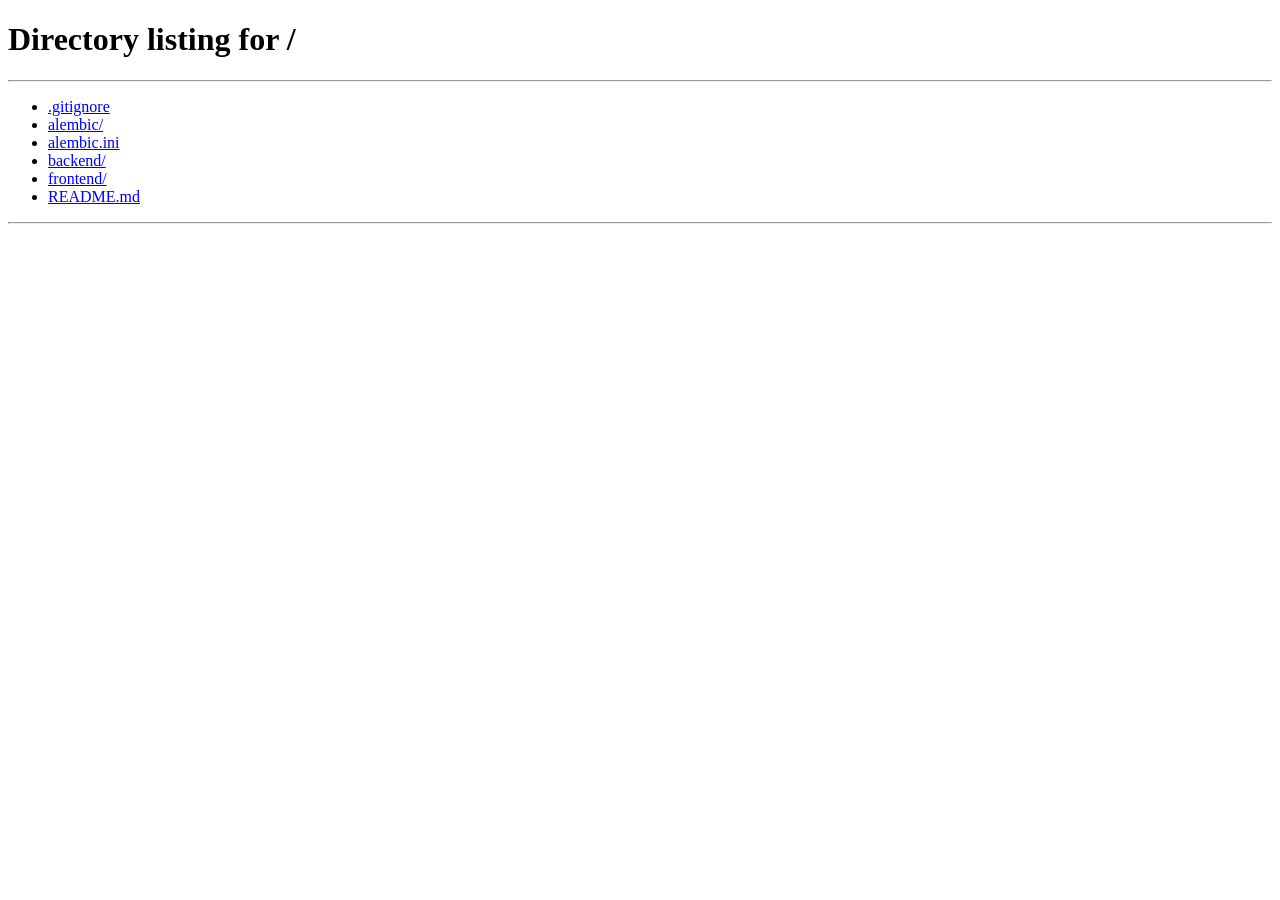
==== frontend/app.html @ 686a198d "Update hero section and message thread prompts for improved clarity; enhance PDF upload button acces" ====
<!doctype html>
<html lang="en">
<head>
  <meta charset="UTF-8">
  <meta name="viewport" content="width=device-width, initial-scale=1.0">
  <meta name="api-base" content="">
  <title>TutorDesk | Workspace</title>
  <link rel="preconnect" href="https://fonts.googleapis.com">
  <link rel="preconnect" href="https://fonts.gstatic.com" crossorigin>
  <link href="https://fonts.googleapis.com/css2?family=Inter:wght@400;500;600;700;800&display=swap" rel="stylesheet">
  <link rel="stylesheet" href="css/style.css">
</head>
<body class="app-page">
  <div class="app-shell">
    <aside class="conversation-sidebar" aria-label="Conversations">
      <div class="sidebar-header"><a class="app-brand" href="/app"><span class="app-logo">▰</span><span>TutorDesk</span></a><button class="close-sidebar" type="button" aria-label="Close menu">×</button></div>
      <button class="new-conversation" type="button"><span>＋</span> New Conversation</button>
      <nav class="conversation-list" aria-live="polite"></nav>
      <footer class="sidebar-footer"><span class="user-email">you@example.com</span><button class="theme-toggle" type="button" data-theme-toggle aria-pressed="false"><span aria-hidden="true">◐</span> Dark theme</button><button type="button" data-logout>Log out</button></footer>
    </aside>
    <div class="sidebar-scrim" aria-hidden="true"></div>

    <main class="chat-workspace">
      <header class="chat-header"><button class="menu-button" type="button" aria-label="Open menu">☰</button><div><h1 data-conversation-title>New conversation</h1><span class="mode-badge">📚 Course Material</span></div><button class="sources-toggle" type="button" aria-expanded="true">Sources <span>›</span></button></header>
      <section class="message-thread" aria-label="Conversation messages" aria-live="polite"><div class="thread-welcome"><div class="welcome-icon">✦</div><h2>What would you like to create?</h2><p>Build a lesson plan, quiz, MCQs, worksheet, or classroom activity from your material—or research a topic from the web.</p></div></section>
      <section class="composer" aria-label="Message composer">
        <div class="upload-dropzone" hidden><span>Drop a PDF here to upload</span></div>
        <form class="message-form"><label class="sr-only" for="message-input">Your message</label><textarea id="message-input" rows="1" placeholder="Ask a question about your material…"></textarea><input id="pdf-input" type="file" accept="application/pdf,.pdf" hidden><button class="attach-button" type="button" aria-label="Upload PDF" title="Upload PDF"><span aria-hidden="true">⌇</span><span>Upload PDF</span></button><button class="send-button" type="submit" aria-label="Send message" title="Send message">↑</button></form>
        <p class="upload-status" role="status" aria-live="polite"></p><small>Upload a PDF or ask anything. PDF files up to 20 MB.</small>
      </section>
    </main>

    <aside class="sources-sidebar" aria-label="Sources"><header><h2>Sources</h2><button type="button" aria-label="Close sources">×</button></header><div class="sources-list"><p class="sources-empty">Sources from TutorDesk responses will appear here.</p></div></aside>
  </div>
  <script src="js/app.js"></script>
</body>
</html>
---- frontend/css/style.css ----
/* TutorDesk landing page */
:root { --sage:#5A6F6D; --dark:#2C3E3E; --light:#F5F3F0; --cream:#E8DCC8; --taupe:#C9B8A8; --teal:#7B9B8F; --ochre:#D4A574; --error:#C08080; font-family:Inter,-apple-system,BlinkMacSystemFont,"Segoe UI",sans-serif; color:var(--dark); }
* { box-sizing:border-box; } body { margin:0; min-width:320px; background:var(--light); } button,input { font:inherit; } button { cursor:pointer; }
.auth-layout { display:grid; grid-template-columns:1.15fr .85fr; min-height:100vh; }
.hero { position:relative; display:flex; min-height:680px; flex-direction:column; overflow:hidden; padding:48px clamp(40px,8vw,120px); background:var(--sage); color:var(--light); }
.brand { display:inline-flex; align-items:center; gap:10px; color:inherit; font-size:1.35rem; font-weight:700; letter-spacing:-.05em; text-decoration:none; }.brand svg { width:42px; height:42px; color:var(--dark); }
.hero-copy { position:relative; z-index:1; max-width:590px; margin:auto 0; padding:80px 0; }.eyebrow { margin:0 0 14px; color:var(--cream); font-size:.75rem; font-weight:700; letter-spacing:.12em; text-transform:uppercase; }
h1 { max-width:580px; margin:0 0 22px; font-size:clamp(2.8rem,4.5vw,4.5rem); line-height:1.04; letter-spacing:-.06em; }.hero-copy>p:last-child { max-width:500px; margin:0; color:rgba(245,243,240,.86); font-size:1.05rem; line-height:1.7; }.hero small { position:relative; z-index:1; color:rgba(245,243,240,.72); }
.illustration { position:absolute; right:-4%; bottom:4%; width:min(43vw,520px); aspect-ratio:1.15; }.circle { position:absolute; right:4%; bottom:2%; width:70%; aspect-ratio:1; border-radius:50%; background:rgba(232,220,200,.2); animation:drift 7s ease-in-out infinite; }.book { position:absolute; display:block; width:48%; height:39%; border-radius:9px 13px 13px 9px; box-shadow:0 18px 25px rgba(44,62,62,.2); }.back { right:17%; bottom:23%; background:var(--dark); transform:rotate(-12deg); }.front { right:24%; bottom:29%; padding:13% 10%; background:var(--light); transform:rotate(8deg); animation:float 5s ease-in-out infinite; }.front::before { position:absolute; top:0; bottom:0; left:49%; width:2px; background:var(--cream); content:""; }.front b { display:block; width:72%; height:5px; margin-bottom:11%; border-radius:10px; background:var(--taupe); }.front b:nth-child(2) { width:52%; background:var(--teal); }.spark { position:absolute; left:21%; bottom:28%; color:var(--cream); font-size:2rem; font-style:normal; animation:sparkle 3s ease-in-out infinite; }
@keyframes drift { 50% { transform:translate(8px,-14px); } } @keyframes float { 50% { transform:rotate(8deg) translateY(-12px); } } @keyframes sparkle { 50% { opacity:.35; transform:scale(.7) rotate(20deg); } }
.auth-panel { display:grid; place-items:center; padding:32px; }.auth-card { width:min(100%,420px); padding:20px; }.mobile-brand { display:none; color:var(--dark); }.mobile-brand svg { color:var(--sage); }
.auth-card header { margin-bottom:30px; }.auth-card header .eyebrow { margin-bottom:12px; color:var(--sage); }.auth-card h2 { margin:0 0 9px; font-size:1.75rem; letter-spacing:-.04em; }.auth-card header p:last-child { margin:0; color:var(--sage); line-height:1.5; }
.tabs { display:flex; gap:4px; margin-bottom:28px; padding:4px; border-radius:8px; background:var(--cream); }.tabs button { width:50%; border:0; border-radius:6px; padding:10px; background:transparent; color:var(--sage); font-size:.875rem; font-weight:600; }.tabs .active { background:white; color:var(--dark); box-shadow:0 1px 3px rgba(44,62,62,.14); }
.auth-form { display:grid; gap:10px; }.auth-form label { font-size:.875rem; font-weight:600; }.field-label { display:flex; justify-content:space-between; align-items:baseline; margin-top:10px; }.field-label a,.switch button { color:#B77D42; font-size:.875rem; text-decoration:none; }.field-label a:hover,.switch button:hover { color:var(--dark); text-decoration:underline; }
input { width:100%; border:1px solid var(--taupe); border-radius:8px; outline:0; padding:12px 14px; background:#fff; color:var(--dark); } input:focus { border-color:var(--teal); box-shadow:0 0 0 3px rgba(123,155,143,.2); }.submit { display:flex; justify-content:center; gap:9px; width:100%; margin-top:18px; border:0; border-radius:8px; padding:13px; background:var(--sage); color:#fff; font-weight:700; transition:.18s; }.submit:hover { background:var(--teal); box-shadow:0 7px 14px rgba(44,62,62,.17); transform:translateY(-2px); }.switch { margin:24px 0 0; text-align:center; color:var(--sage); font-size:.875rem; }.switch button { border:0; padding:0; background:none; font-weight:600; }.error { color:var(--error); font-size:.875rem; }.error.success { color:var(--sage); }
.confirm-field { display:grid; gap:10px; margin-top:10px; }.submit:disabled { cursor:wait; opacity:.8; transform:none; }.submit.is-loading::after { width:14px; height:14px; border:2px solid rgba(255,255,255,.45); border-top-color:#fff; border-radius:50%; content:""; animation:spin .7s linear infinite; } @keyframes spin { to { transform:rotate(360deg); } }
button:focus-visible,a:focus-visible,input:focus-visible { outline:3px solid rgba(123,155,143,.55); outline-offset:3px; }
@media (max-width:860px) { .auth-layout { grid-template-columns:1fr; }.hero { min-height:410px; padding:32px clamp(24px,7vw,64px); }.hero-copy { margin:auto 0; padding:50px 0; }.illustration { right:-2%; bottom:-4%; width:350px; opacity:.7; }.hero small { display:none; }.auth-panel { min-height:560px; } }
@media (max-width:520px) { .hero { min-height:300px; }.hero-copy { padding:35px 0; }.hero-copy .eyebrow,.hero-copy>p,.illustration { display:none; } h1 { margin:0; font-size:2.5rem; }.auth-panel { display:block; min-height:calc(100vh - 300px); padding:28px 24px; }.auth-card { padding:0; }.mobile-brand { display:inline-flex; margin-bottom:36px; } }
@media (prefers-reduced-motion:reduce) { *,*::before,*::after { animation-duration:.01ms!important; animation-iteration-count:1!important; transition-duration:.01ms!important; } }

/* Dashboard shell */
.app-page { background:var(--light); }.app-shell { display:grid; grid-template-columns:280px minmax(0,1fr) 280px; min-height:100vh; }.conversation-sidebar { display:flex; flex-direction:column; min-height:100vh; background:var(--dark); color:var(--light); }.sidebar-header { display:flex; align-items:center; justify-content:space-between; min-height:72px; padding:16px 20px; border-bottom:1px solid rgba(245,243,240,.13); }.app-brand { display:flex; align-items:center; gap:9px; color:inherit; font-size:1.125rem; font-weight:700; letter-spacing:-.04em; text-decoration:none; }.app-logo { display:grid; width:30px; height:30px; place-items:center; border-radius:7px; background:var(--teal); color:var(--dark); }.close-sidebar { display:none; border:0; background:transparent; color:inherit; font-size:1.6rem; }.new-conversation { margin:20px; border:0; border-radius:8px; padding:12px; background:var(--teal); color:var(--dark); font-weight:700; text-align:left; }.new-conversation:hover { background:var(--cream); }.new-conversation span { font-size:1.15rem; }.conversation-list { overflow-y:auto; padding:0 8px; }.conversation-list section { padding:8px 0 16px; border-bottom:1px solid rgba(245,243,240,.13); }.conversation-list h3 { margin:8px 12px; color:var(--taupe); font-size:.7rem; letter-spacing:.1em; text-transform:uppercase; }.conversation { position:relative; display:grid; width:100%; gap:4px; border:0; border-left:4px solid transparent; padding:12px; background:transparent; color:var(--light); text-align:left; }.conversation:hover { background:rgba(232,220,200,.11); }.conversation.active { border-left-color:var(--teal); background:rgba(123,155,143,.18); }.conversation strong { display:-webkit-box; overflow:hidden; -webkit-box-orient:vertical; -webkit-line-clamp:2; font-size:.875rem; font-weight:500; line-height:1.35; }.conversation small { color:var(--taupe); font-size:.7rem; }.delete-conversation { position:absolute; right:10px; bottom:10px; display:none; color:var(--error); }.conversation:hover .delete-conversation { display:block; }.sidebar-footer { display:grid; gap:8px; margin-top:auto; padding:20px; border-top:1px solid rgba(245,243,240,.13); }.user-email { overflow:hidden; color:var(--taupe); font-size:.75rem; text-overflow:ellipsis; white-space:nowrap; }.sidebar-footer button { width:max-content; border:0; padding:0; background:transparent; color:var(--light); font-size:.875rem; }.sidebar-footer button:hover { color:var(--cream); }
.chat-workspace { display:grid; grid-template-rows:auto 1fr auto; min-width:0; min-height:100vh; }.chat-header { display:flex; align-items:center; justify-content:space-between; gap:16px; min-height:88px; padding:20px 28px; border-bottom:1px solid var(--taupe); background:#fff; }.chat-header h1 { margin:0 0 7px; font-size:1.3rem; letter-spacing:-.04em; }.mode-badge { display:inline-block; border-radius:99px; padding:4px 9px; background:var(--cream); color:var(--sage); font-size:.75rem; font-weight:600; }.menu-button { display:none; border:0; background:transparent; color:var(--dark); font-size:1.35rem; }.sources-toggle { display:none; border:1px solid var(--taupe); border-radius:7px; padding:7px 9px; background:#fff; color:var(--sage); font-size:.8rem; }.empty-thread { display:grid; place-items:center; padding:28px; }.thread-welcome { max-width:500px; text-align:center; }.welcome-icon { display:grid; width:48px; height:48px; place-items:center; margin:0 auto 18px; border-radius:14px; background:var(--cream); color:var(--sage); font-size:1.4rem; }.thread-welcome h2 { margin:0 0 10px; font-size:1.5rem; letter-spacing:-.04em; }.thread-welcome p { margin:0; color:var(--sage); line-height:1.6; }.composer-placeholder { padding:16px 24px 20px; border-top:1px solid var(--taupe); background:#fff; }.composer-preview { display:flex; align-items:center; gap:8px; border:2px solid var(--taupe); border-radius:8px; padding:6px 7px 6px 14px; color:#91877f; }.composer-preview>span { flex:1; font-size:.9rem; }.composer-preview button { display:grid; width:34px; height:34px; place-items:center; border:0; border-radius:7px; background:transparent; color:var(--sage); font-size:1.1rem; }.composer-preview button:last-child { background:var(--sage); color:#fff; }.composer-placeholder small { display:block; margin-top:9px; color:var(--sage); font-size:.7rem; }
.sources-sidebar { padding:24px 16px; border-left:1px solid var(--taupe); background:#fff; }.sources-sidebar header { display:flex; align-items:center; justify-content:space-between; margin-bottom:20px; }.sources-sidebar h2 { margin:0; font-size:1.1rem; }.sources-sidebar header button { display:none; border:0; background:transparent; font-size:1.4rem; }.source-card { display:flex; gap:10px; margin-bottom:12px; border:1px solid var(--taupe); border-radius:8px; padding:12px; }.source-icon { color:var(--sage); font-size:1.25rem; }.source-card div { min-width:0; }.source-card strong { display:block; overflow:hidden; font-size:.8rem; line-height:1.4; text-overflow:ellipsis; white-space:nowrap; }.source-card small,.source-card a { display:block; margin-top:4px; color:var(--sage); font-size:.7rem; }.source-card a { color:#B77D42; }.sidebar-scrim { display:none; }
.sources-empty { margin:4px 0; color:var(--sage); font-size:.8rem; line-height:1.5; }
.message-thread { overflow-y:auto; padding:28px; }.message-thread:has(.thread-welcome) { display:grid; place-items:center; }.message-thread .thread-welcome { max-width:560px; text-align:center; }.message { display:flex; gap:10px; max-width:78%; margin-bottom:16px; }.message.user { flex-direction:row-reverse; margin-left:auto; }.message-avatar { display:grid; flex:0 0 32px; width:32px; height:32px; place-items:center; border-radius:50%; background:var(--cream); color:var(--sage); font-size:.7rem; font-weight:700; }.message.user .message-avatar { background:var(--sage); color:#fff; }.message-content { min-width:0; }.message-bubble { border-radius:12px; padding:12px 14px; background:var(--cream); line-height:1.55; white-space:pre-wrap; }.message.user .message-bubble { border-left:3px solid var(--teal); background:#fff; }.message-time { display:block; margin-top:5px; color:#968b82; font-size:.7rem; }.message.user .message-time { text-align:right; }.typing .message-bubble { color:var(--sage); font-style:italic; }.composer { position:relative; padding:16px 24px 20px; border-top:1px solid var(--taupe); background:#fff; }.message-form { display:flex; align-items:flex-end; gap:7px; border:2px solid var(--taupe); border-radius:8px; padding:6px; transition:.18s; }.message-form:focus-within,.composer.drag-over .message-form { border-color:var(--teal); box-shadow:0 0 0 3px rgba(123,155,143,.16); }.message-form textarea { flex:1; min-height:34px; max-height:140px; resize:none; border:0; outline:0; padding:7px 8px; color:var(--dark); line-height:1.4; }.message-form button { display:grid; flex:0 0 34px; width:34px; height:34px; place-items:center; border:0; border-radius:7px; background:transparent; color:var(--sage); font-size:1.15rem; }.message-form .send-button { background:var(--sage); color:#fff; }.message-form .send-button:hover { background:var(--teal); }.message-form button:disabled { cursor:wait; opacity:.55; }.composer small { display:block; margin-top:9px; color:var(--sage); font-size:.7rem; }.upload-status { min-height:0; margin:7px 0 0; color:var(--sage); font-size:.75rem; }.upload-status:empty { display:none; }.upload-status.error { color:var(--error); }.upload-dropzone { position:absolute; z-index:2; inset:8px; display:grid; place-items:center; border:2px dashed var(--teal); border-radius:8px; background:rgba(232,220,200,.95); color:var(--sage); font-size:.875rem; font-weight:700; }.sr-only { position:absolute; width:1px; height:1px; overflow:hidden; clip:rect(0,0,0,0); white-space:nowrap; }
.upload-dropzone[hidden] { display:none; }
.message-markdown a { color:#A66D34; font-weight:600; text-decoration:underline; text-underline-offset:2px; word-break:break-word; }.message-markdown a:hover { color:var(--sage); }
.attach-button { display:flex!important; width:auto!important; padding:0 9px!important; gap:4px; font-size:.75rem!important; font-weight:700; white-space:nowrap; }.message-markdown>*:first-child { margin-top:0; }.message-markdown>*:last-child { margin-bottom:0; }.message-markdown h1,.message-markdown h2,.message-markdown h3 { margin:16px 0 7px; color:var(--dark); line-height:1.25; letter-spacing:-.025em; }.message-markdown h1 { font-size:1.2rem; }.message-markdown h2 { font-size:1.08rem; }.message-markdown h3 { font-size:.98rem; }.message-markdown p { margin:0 0 10px; }.message-markdown ul,.message-markdown ol { margin:0 0 11px; padding-left:20px; }.message-markdown li { margin:4px 0; }.message-markdown strong { font-weight:800; }.message-markdown pre { overflow-x:auto; margin:11px 0; border-radius:7px; padding:11px; background:var(--dark); color:var(--light); font: .78rem/1.5 ui-monospace,SFMono-Regular,Menlo,monospace; white-space:pre-wrap; }.message-markdown code { border-radius:4px; padding:1px 4px; background:rgba(90,111,109,.14); font: .83em ui-monospace,SFMono-Regular,Menlo,monospace; }.message-markdown pre code { padding:0; background:transparent; }

/* Dark theme */
body.dark-theme { --light:#1E2B2B; --cream:#334645; --taupe:#61716E; --dark:#F5F3F0; --sage:#B7CCC2; --teal:#91B4A6; background:#1E2B2B; color:var(--dark); }.dark-theme .auth-panel,.dark-theme .chat-header,.dark-theme .composer,.dark-theme .sources-sidebar { background:#243333; }.dark-theme .auth-tab.is-active,.dark-theme .tabs .active,.dark-theme .auth-form input,.dark-theme input,.dark-theme .message.user .message-bubble { background:#30413F; color:var(--dark); }.dark-theme .auth-form input::placeholder,.dark-theme input::placeholder,.dark-theme textarea::placeholder { color:#BBC5C0; }.dark-theme .message-form textarea { background:transparent; color:var(--dark); }.dark-theme .message-bubble { background:#334645; }.dark-theme .message-markdown h1,.dark-theme .message-markdown h2,.dark-theme .message-markdown h3 { color:var(--dark); }.dark-theme .mode-badge { background:#405552; color:#E8DCC8; }.dark-theme .sources-toggle,.dark-theme .message-form { background:#243333; }.dark-theme .sources-sidebar,.dark-theme .chat-header,.dark-theme .composer { border-color:#52615E; }.dark-theme .source-card { border-color:#61716E; }.dark-theme .thread-welcome p,.dark-theme .composer small,.dark-theme .upload-status,.dark-theme .sources-empty { color:#C2D1CB; }.theme-toggle { display:flex; align-items:center; gap:7px; color:var(--taupe)!important; }.dark-theme .theme-toggle { color:var(--cream)!important; }
@media (max-width:520px) { .attach-button span:last-child { display:none; }.attach-button { width:34px!important; padding:0!important; justify-content:center; } }
@media (max-width:1050px) { .app-shell { grid-template-columns:280px minmax(0,1fr); }.sources-sidebar { position:fixed; z-index:4; top:0; right:0; width:280px; height:100vh; transform:translateX(100%); transition:transform .2s; }.sources-sidebar header button,.sources-toggle { display:block; }.sources-sidebar.is-open { transform:translateX(0); } }
@media (max-width:720px) { .app-shell { display:block; }.conversation-sidebar { position:fixed; z-index:5; top:0; left:0; width:280px; transform:translateX(-100%); transition:transform .2s; }.conversation-sidebar.is-open { transform:translateX(0); }.close-sidebar,.menu-button { display:block; }.sidebar-scrim.is-visible { position:fixed; z-index:4; inset:0; display:block; background:rgba(44,62,62,.45); }.chat-header { min-height:72px; padding:16px; }.chat-header h1 { max-width:185px; overflow:hidden; text-overflow:ellipsis; white-space:nowrap; }.composer-placeholder { padding:14px 16px; } }
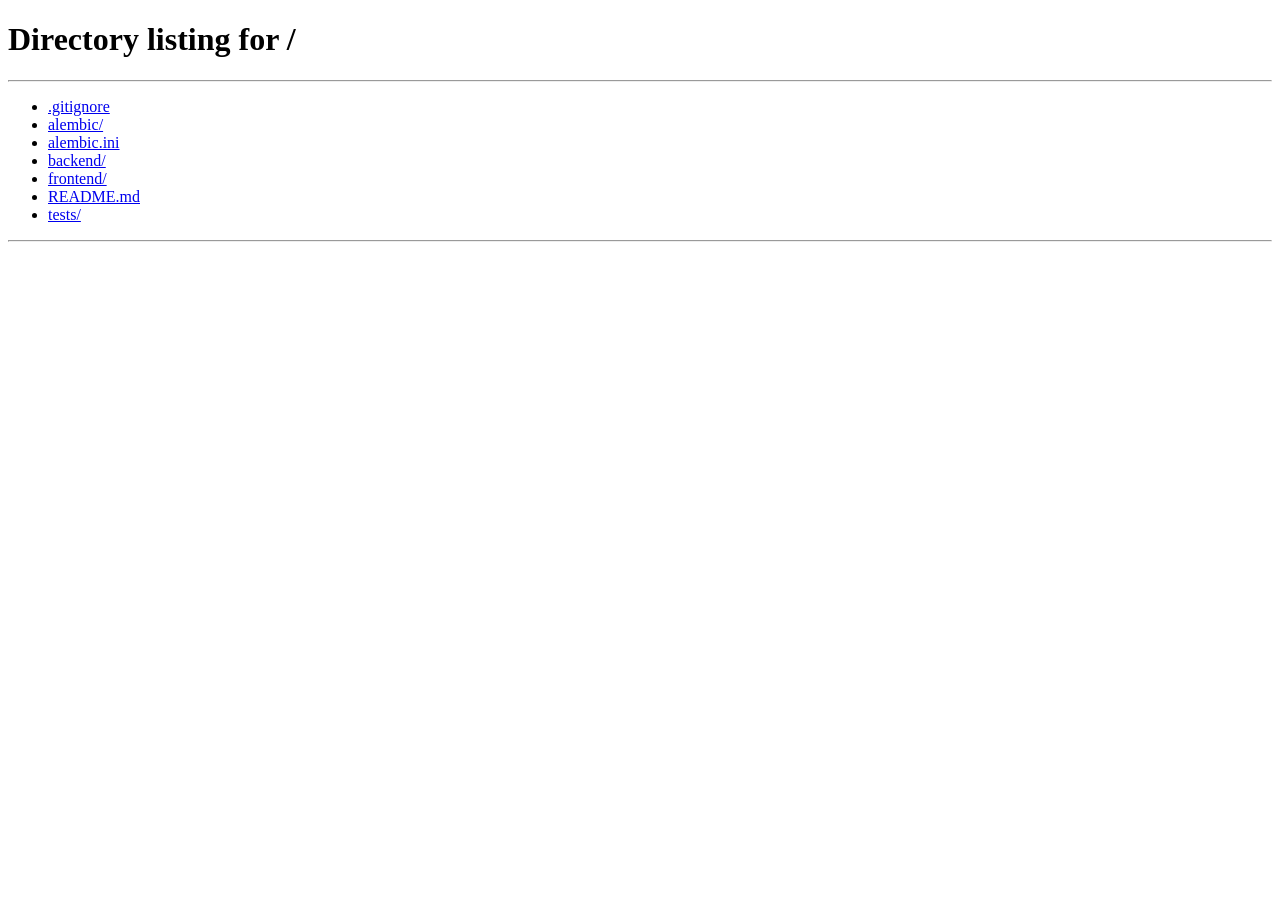
==== commit ab92803b: "feat: update logo designs and enhance HTML structure for branding consistency" ====
--- a/frontend/app.html
+++ b/frontend/app.html
@@ -4,34 +4,406 @@
   <meta charset="UTF-8">
   <meta name="viewport" content="width=device-width, initial-scale=1.0">
   <meta name="api-base" content="">
-  <title>TutorDesk | Workspace</title>
+  <title>TutorDesk | Guided Educational Workspace</title>
+  <link rel="icon" type="image/svg+xml" href="/img/logo-light.svg">
   <link rel="preconnect" href="https://fonts.googleapis.com">
   <link rel="preconnect" href="https://fonts.gstatic.com" crossorigin>
-  <link href="https://fonts.googleapis.com/css2?family=Inter:wght@400;500;600;700;800&display=swap" rel="stylesheet">
+  <link href="https://fonts.googleapis.com/css2?family=DM+Sans:wght@400;500;600;700;800&family=Manrope:wght@500;600;700;800&display=swap" rel="stylesheet">
   <link rel="stylesheet" href="css/style.css">
 </head>
 <body class="app-page">
   <div class="app-shell">
-    <aside class="conversation-sidebar" aria-label="Conversations">
-      <div class="sidebar-header"><a class="app-brand" href="/app"><span class="app-logo">▰</span><span>TutorDesk</span></a><button class="close-sidebar" type="button" aria-label="Close menu">×</button></div>
-      <button class="new-conversation" type="button"><span>＋</span> New Conversation</button>
-      <nav class="conversation-list" aria-live="polite"></nav>
-      <footer class="sidebar-footer"><span class="user-email">you@example.com</span><button class="theme-toggle" type="button" data-theme-toggle aria-pressed="false"><span aria-hidden="true">◐</span> Dark theme</button><button type="button" data-logout>Log out</button></footer>
+    <!-- Sidebar Navigation -->
+    <aside class="conversation-sidebar" aria-label="Navigation & Library">
+      <div class="sidebar-header">
+        <a class="app-brand" href="/app">
+          <img class="app-logo" src="/img/logo-light.svg" alt="TutorDesk">
+        </a>
+        <button class="close-sidebar" type="button" aria-label="Close menu">×</button>
+      </div>
+
+      <!-- Main Navigation Switcher -->
+      <nav class="sidebar-nav" aria-label="Main Views">
+        <button class="nav-item is-active" type="button" data-view-target="generator">
+          <span class="nav-icon">✦</span>
+          <span>Content Generator</span>
+        </button>
+        <button class="nav-item" type="button" data-view-target="library">
+          <span class="nav-icon">📚</span>
+          <span>Saved Materials</span>
+          <span class="materials-count-badge" id="materials-count-badge">0</span>
+        </button>
+      </nav>
+
+      <div class="sidebar-scroll-area">
+        <!-- PDF Documents Section -->
+        <section class="sidebar-section documents-section">
+          <div class="sidebar-section-header">
+            <h3>My Uploaded PDFs</h3>
+            <span class="documents-count">0</span>
+          </div>
+          <nav class="document-list" aria-live="polite">
+            <p class="documents-empty">No PDFs uploaded yet.</p>
+          </nav>
+          <p class="upload-status" id="upload-status" role="status" aria-live="polite"></p>
+        </section>
+      </div>
+
+      <footer class="sidebar-footer">
+        <span class="user-email">you@example.com</span>
+        <button class="theme-toggle" type="button" data-theme-toggle aria-pressed="false">
+          <span aria-hidden="true">◐</span> Dark theme
+        </button>
+        <button type="button" data-logout>Log out</button>
+      </footer>
     </aside>
+
     <div class="sidebar-scrim" aria-hidden="true"></div>
 
-    <main class="chat-workspace">
-      <header class="chat-header"><button class="menu-button" type="button" aria-label="Open menu">☰</button><div><h1 data-conversation-title>New conversation</h1><span class="mode-badge">📚 Course Material</span></div><button class="sources-toggle" type="button" aria-expanded="true">Sources <span>›</span></button></header>
-      <section class="message-thread" aria-label="Conversation messages" aria-live="polite"><div class="thread-welcome"><div class="welcome-icon">✦</div><h2>What would you like to create?</h2><p>Build a lesson plan, quiz, MCQs, worksheet, or classroom activity from your material—or research a topic from the web.</p></div></section>
-      <section class="composer" aria-label="Message composer">
-        <div class="upload-dropzone" hidden><span>Drop a PDF here to upload</span></div>
-        <form class="message-form"><label class="sr-only" for="message-input">Your message</label><textarea id="message-input" rows="1" placeholder="Ask a question about your material…"></textarea><input id="pdf-input" type="file" accept="application/pdf,.pdf" hidden><button class="attach-button" type="button" aria-label="Upload PDF" title="Upload PDF"><span aria-hidden="true">⌇</span><span>Upload PDF</span></button><button class="send-button" type="submit" aria-label="Send message" title="Send message">↑</button></form>
-        <p class="upload-status" role="status" aria-live="polite"></p><small>Upload a PDF or ask anything. PDF files up to 20 MB.</small>
+    <!-- Main Workspace Container -->
+    <main class="main-workspace">
+      <header class="workspace-header">
+        <div class="header-left">
+          <button class="menu-button" type="button" aria-label="Open menu">☰</button>
+          <h1 id="workspace-view-title">Content Generator</h1>
+        </div>
+        <div class="header-right">
+          <button class="attach-button top-upload-btn" type="button" title="Upload PDF to your library">
+            <span aria-hidden="true">＋</span>
+            <span>Upload PDF</span>
+          </button>
+          <input id="pdf-input" type="file" accept="application/pdf,.pdf" hidden>
+          <button class="sources-toggle" type="button" aria-expanded="false">Sources <span>›</span></button>
+        </div>
+      </header>
+
+      <!-- ═══════════════════════════════════════════════════════════ -->
+      <!-- VIEW 1: GUIDED GENERATOR DASHBOARD & FORMS                 -->
+      <!-- ═══════════════════════════════════════════════════════════ -->
+      <section class="app-view is-active" id="view-generator">
+        <!-- Dashboard Hub (Default state) -->
+        <div class="generator-hub" id="generator-hub">
+          <div class="hub-hero">
+            <span class="hero-pill">Your teaching studio</span>
+            <p class="hub-kicker">A little more room for great teaching</p>
+            <h2>What are we creating today?</h2>
+            <p>Build lessons, quizzes, and assignments shaped around your students and the way you teach.</p>
+          </div>
+
+          <div class="generation-cards-grid">
+            <!-- Card 1: Lesson Plan -->
+            <article class="generator-card" data-open-form="lesson">
+              <div class="card-icon lesson-icon" aria-hidden="true"><svg viewBox="0 0 48 48"><path d="M9 9.5c5-2 10-1.3 15 1.7v27c-5-3-10-3.7-15-1.7zM39 9.5c-5-2-10-1.3-15 1.7v27c5-3 10-3.7 15-1.7z"/><path d="M14 16c2.5-.6 5-.2 7 1M14 22c2.5-.6 5-.2 7 1M27 17c2-1 4.5-1.2 7-.6M27 23c2-1 4.5-1.2 7-.6"/></svg></div>
+              <h3>Create a Lesson</h3>
+              <p>Design a structured, timed lesson plan with objectives, conceptual breakdowns, classroom activities, and demonstrations.</p>
+              <ul class="card-features">
+                <li>Timed 10–120 minute structures</li>
+                <li>Grades 1–12, Higher Ed & PhD research mode</li>
+                <li>Pedagogical styles & syllabus alignment</li>
+              </ul>
+              <button class="card-cta-btn" type="button">Start Lesson Plan →</button>
+            </article>
+
+            <!-- Card 2: Quiz -->
+            <article class="generator-card" data-open-form="quiz">
+              <div class="card-icon quiz-icon" aria-hidden="true"><svg viewBox="0 0 48 48"><rect x="10" y="7" width="28" height="35" rx="5"/><path d="M18 7.5h12v6H18zM17 23l3 3 6-7M29 23h4M17 33l3 3 6-7M29 33h4"/></svg></div>
+              <h3>Create a Quiz</h3>
+              <p>Construct a calibrated assessment with flexible question distribution, customized MCQ options, and an optional answer key.</p>
+              <ul class="card-features">
+                <li>Independent MCQ, Short & Long answer counts</li>
+                <li>Dynamic validation distributor</li>
+                <li>Separable student quiz & teacher solutions</li>
+              </ul>
+              <button class="card-cta-btn" type="button">Start Quiz →</button>
+            </article>
+
+            <!-- Card 3: Assignment -->
+            <article class="generator-card" data-open-form="assignment">
+              <div class="card-icon assignment-icon" aria-hidden="true"><svg viewBox="0 0 48 48"><path d="M13 10h22a3 3 0 0 1 3 3v26H10V13a3 3 0 0 1 3-3Z"/><path d="M18 10V7h12v3M17 20h14M17 27h14M17 34h9"/><circle cx="13" cy="20" r="1"/><circle cx="13" cy="27" r="1"/><circle cx="13" cy="34" r="1"/></svg></div>
+              <h3>Create an Assignment</h3>
+              <p>Build problem-solving exercises, case studies, or student homework with marking criteria and model solutions.</p>
+              <ul class="card-features">
+                <li>Question-based tasks & problem-solving</li>
+                <li>Comprehensive grading rubrics</li>
+                <li>Student-ready and teacher-ready views</li>
+              </ul>
+              <button class="card-cta-btn" type="button">Start Assignment →</button>
+            </article>
+          </div>
+
+          <section class="recent-materials" aria-labelledby="recent-title">
+            <div class="recent-heading">
+              <div><p class="section-kicker">Pick up where you left off</p><h2 id="recent-title">Recently created</h2></div>
+              <button type="button" class="text-link" data-view-target="library">View your library <span aria-hidden="true">→</span></button>
+            </div>
+            <div class="recent-materials-list" id="recent-materials-list" aria-live="polite">
+              <p class="recent-empty">Your saved lessons, quizzes, and assignments will appear here.</p>
+            </div>
+          </section>
+        </div>
+
+        <!-- Dynamic Modal / Drawer for Generation Form -->
+        <div class="generator-modal-backdrop" id="generator-modal" hidden>
+          <div class="generator-modal-content" role="dialog" aria-modal="true" aria-labelledby="modal-title">
+            <div class="modal-header">
+              <div class="modal-title-group">
+                <span class="modal-badge" id="modal-type-badge">Lesson Plan</span>
+                <h2 id="modal-title">Configure Lesson Plan</h2>
+              </div>
+              <button class="modal-close-btn" type="button" id="close-modal-btn">✕</button>
+            </div>
+
+            <form class="generator-dynamic-form" id="generator-form">
+              <!-- Shared Field: Subject & Topic -->
+              <div class="form-row two-cols">
+                <div class="form-group">
+                  <label for="form-subject">Subject <span class="required">*</span></label>
+                  <input type="text" id="form-subject" required placeholder="e.g. Biology, History, Computer Science">
+                </div>
+                <div class="form-group">
+                  <label for="form-topic">Topic or Concept <span class="required">*</span></label>
+                  <input type="text" id="form-topic" required placeholder="e.g. Cellular Respiration, Neural Networks">
+                </div>
+              </div>
+
+              <div class="research-note" id="research-note" hidden><strong>Research mode</strong><span>Use your guidance to emphasize literature review, critical analysis, methodology, evidence, or citations. Sources depend on the selected grounding option.</span></div>
+
+              <!-- Shared Field: Educational Level -->
+              <div class="form-row two-cols">
+                <div class="form-group">
+                  <label for="form-level">Educational Level <span class="required">*</span></label>
+                  <select id="form-level" required>
+                    <option value="Grades 1-5">Grades 1–5 (Primary)</option>
+                    <option value="Grades 6-8">Grades 6–8 (Middle School)</option>
+                    <option value="Grades 9-12" selected>Grades 9–12 (High School)</option>
+                    <option value="Bachelor's Degree">Bachelor's Degree (Undergraduate)</option>
+                    <option value="Master's Degree">Master's Degree (Graduate)</option>
+                    <option value="PhD / Research Mode">PhD / Research Mode (Scholarly)</option>
+                  </select>
+                </div>
+
+                <!-- Shared Field: Content Source Settings -->
+                <div class="form-group">
+                  <label for="form-source-mode">Content Source Grounding <span class="required">*</span></label>
+                  <select id="form-source-mode" required>
+                    <option value="web_search" selected>Web Search (Live verified research)</option>
+                    <option value="material_only">Provided Material Only (My Uploaded PDFs)</option>
+                    <option value="combined">Combined (Uploaded PDFs + Web Search)</option>
+                  </select>
+                </div>
+              </div>
+
+              <!-- LESSON-SPECIFIC FIELDS -->
+              <div class="type-specific-fields" id="fields-lesson">
+                <div class="form-row two-cols">
+                  <div class="form-group">
+                    <label>Lesson Duration <span class="required">*</span></label>
+                    <div class="duration-pills" id="duration-pills">
+                      <button type="button" class="duration-pill" data-minutes="10">10m</button>
+                      <button type="button" class="duration-pill" data-minutes="15">15m</button>
+                      <button type="button" class="duration-pill" data-minutes="30">30m</button>
+                      <button type="button" class="duration-pill is-active" data-minutes="45">45m</button>
+                      <button type="button" class="duration-pill" data-minutes="60">60m</button>
+                      <button type="button" class="duration-pill" data-minutes="90">90m</button>
+                      <button type="button" class="duration-pill" data-minutes="120">120m</button>
+                    </div>
+                    <input type="hidden" id="form-lesson-duration" value="45">
+                  </div>
+                  <div class="form-group">
+                    <label for="form-lesson-style">Teaching Style</label>
+                    <input type="text" id="form-lesson-style" placeholder="e.g. Socratic, Inquiry-Based, Direct Instruction">
+                  </div>
+                </div>
+                <div class="form-group">
+                  <label for="form-lesson-objectives">Target Learning Objectives (Optional)</label>
+                  <input type="text" id="form-lesson-objectives" placeholder="e.g. Understand ATP synthesis cycle and glycolysis differences">
+                </div>
+              </div>
+
+              <!-- QUIZ-SPECIFIC FIELDS -->
+              <div class="type-specific-fields" id="fields-quiz" hidden>
+                <div class="form-row two-cols">
+                  <div class="form-group">
+                    <label for="form-quiz-difficulty">Difficulty <span class="required">*</span></label>
+                    <select id="form-quiz-difficulty">
+                      <option value="Easy">Easy</option>
+                      <option value="Medium" selected>Medium</option>
+                      <option value="Hard">Hard</option>
+                      <option value="Mixed">Mixed (Balanced)</option>
+                    </select>
+                  </div>
+                  <div class="form-group">
+                    <label for="form-quiz-time-limit">Time Limit (Minutes)</label>
+                    <input type="number" id="form-quiz-time-limit" min="5" max="180" placeholder="e.g. 30 (Optional)">
+                  </div>
+                </div>
+
+                <!-- Section A: Separate MCQ Section -->
+                <div class="section-config-box mcq-config-box">
+                  <div class="section-config-title">
+                    <span class="sec-badge">Section A</span>
+                    <strong>Multiple Choice Questions (MCQs)</strong>
+                  </div>
+                  <div class="form-row two-cols">
+                    <div class="form-group">
+                      <label for="form-quiz-mcqs">Number of MCQs</label>
+                      <input type="number" id="form-quiz-mcqs" min="0" max="50" value="5">
+                    </div>
+                    <div class="form-group">
+                      <label for="form-quiz-options-count">Options per MCQ</label>
+                      <select id="form-quiz-options-count">
+                        <option value="3">3 Options (A, B, C)</option>
+                        <option value="4" selected>4 Options (A, B, C, D)</option>
+                        <option value="5">5 Options (A, B, C, D, E)</option>
+                      </select>
+                    </div>
+                  </div>
+                </div>
+
+                <!-- Section B: Written Questions Section -->
+                <div class="section-config-box written-config-box">
+                  <div class="section-config-title">
+                    <span class="sec-badge">Section B</span>
+                    <strong>Written Questions (Short & Long Answer)</strong>
+                    <span class="distributor-status" id="distributor-status">5 Questions Balanced</span>
+                  </div>
+                  <div class="distributor-inputs three-cols">
+                    <div class="dist-input-col">
+                      <label for="form-quiz-total">Total Questions</label>
+                      <input type="number" id="form-quiz-total" min="0" max="50" value="5">
+                    </div>
+                    <div class="dist-input-col">
+                      <label for="form-quiz-short">Short Answer</label>
+                      <input type="number" id="form-quiz-short" min="0" max="50" value="3">
+                    </div>
+                    <div class="dist-input-col">
+                      <label for="form-quiz-long">Long Answer</label>
+                      <input type="number" id="form-quiz-long" min="0" max="50" value="2">
+                    </div>
+                  </div>
+                  <small class="distributor-hint" id="distributor-hint">Short Answer + Long Answer must equal Total Written Questions.</small>
+                </div>
+              </div>
+
+              <!-- ASSIGNMENT-SPECIFIC FIELDS -->
+              <div class="type-specific-fields" id="fields-assignment" hidden>
+                <div class="form-row two-cols">
+                  <div class="form-group">
+                    <label for="form-assignment-difficulty">Difficulty <span class="required">*</span></label>
+                    <select id="form-assignment-difficulty">
+                      <option value="Easy">Easy</option>
+                      <option value="Medium" selected>Medium</option>
+                      <option value="Hard">Hard</option>
+                      <option value="Mixed">Mixed</option>
+                    </select>
+                  </div>
+                  <div class="form-group">
+                    <label for="form-assignment-tasks-count">Number of Tasks / Problems</label>
+                    <input type="number" id="form-assignment-tasks-count" min="1" max="25" value="5">
+                  </div>
+                </div>
+                <div class="form-group">
+                  <label>Allowed Task Types</label>
+                  <div class="checkbox-chips">
+                    <label class="check-chip"><input type="checkbox" name="task_type" value="short_answer" checked> Short Answer</label>
+                    <label class="check-chip"><input type="checkbox" name="task_type" value="problem_solving" checked> Problem Solving</label>
+                    <label class="check-chip"><input type="checkbox" name="task_type" value="long_answer"> Long Answer / Analysis</label>
+                    <label class="check-chip"><input type="checkbox" name="task_type" value="case_study"> Case Study</label>
+                    <label class="check-chip"><input type="checkbox" name="task_type" value="project"> Mini Project</label>
+                  </div>
+                </div>
+              </div>
+
+              <!-- Shared Field: Additional Instructions with Suggestion Chips -->
+              <div class="form-group">
+                <div class="label-with-hint">
+                  <label for="form-instructions">Additional Teacher Guidance (Optional)</label>
+                  <small>Click a chip to quickly insert standard guidance</small>
+                </div>
+                <div class="instruction-chips" id="instruction-chips">
+                  <button type="button" class="inst-chip" data-text="Include real-world everyday examples.">+ Real-world examples</button>
+                  <button type="button" class="inst-chip" data-text="Use simple, beginner-friendly language.">+ Simple language</button>
+                  <button type="button" class="inst-chip" data-text="Align questions with Bloom's taxonomy.">+ Bloom's taxonomy</button>
+                  <button type="button" class="inst-chip" data-text="Emphasize critical thinking and analytical reasoning.">+ Critical thinking</button>
+                  <button type="button" class="inst-chip" data-text="Strictly stick to the concepts in uploaded material.">+ Strict syllabus</button>
+                </div>
+                <textarea id="form-instructions" rows="2" placeholder="e.g. Focus on practical laboratory examples, provide step-by-step guidance..."></textarea>
+              </div>
+
+              <div class="modal-form-actions">
+                <button type="button" class="btn-cancel" id="cancel-form-btn">Cancel</button>
+                <button type="submit" class="btn-generate" id="submit-generate-btn">
+                  <span class="btn-text">Generate Material</span>
+                  <span class="btn-spinner" hidden></span>
+                </button>
+              </div>
+            </form>
+          </div>
+        </div>
+
+        <!-- Dedicated Content Results Workspace -->
+        <div class="content-workspace" id="content-workspace" hidden>
+          <div class="workspace-top-bar">
+            <button class="back-to-hub-btn" type="button" id="back-to-hub-btn">← Back to Generator Hub</button>
+            <div class="workspace-audience-toggle">
+              <span class="audience-label">View Mode:</span>
+              <div class="segmented-control">
+                <button type="button" class="seg-btn is-active" data-audience="teacher">Teacher (Complete)</button>
+                <button type="button" class="seg-btn" data-audience="student">Student (Questions Only)</button>
+              </div>
+            </div>
+            <div class="workspace-export-actions">
+              <button class="btn-export" type="button" id="btn-export-pdf" title="Export as PDF Document">📥 Export PDF</button>
+              <button class="btn-export" type="button" id="btn-export-docx" title="Export as Word DOCX">📄 Export Word</button>
+              <button class="btn-save" type="button" id="btn-save-material">💾 Saved</button>
+            </div>
+          </div>
+
+          <!-- Document Render Surface -->
+          <div class="document-surface" id="document-surface">
+            <!-- Dynamic Content Injected by JavaScript -->
+          </div>
+        </div>
       </section>
+
+      <!-- ═══════════════════════════════════════════════════════════ -->
+      <!-- VIEW 2: SAVED MATERIALS LIBRARY                            -->
+      <!-- ═══════════════════════════════════════════════════════════ -->
+      <section class="app-view" id="view-library" hidden>
+        <div class="library-container">
+          <div class="library-header">
+            <div>
+              <h2>Your Educational Library</h2>
+              <p>Manage, review, edit, or export all your generated lessons, quizzes, and assignments.</p>
+            </div>
+            <div class="library-filters">
+              <button type="button" class="lib-filter-pill is-active" data-filter="all">All</button>
+              <button type="button" class="lib-filter-pill" data-filter="lesson">Lessons</button>
+              <button type="button" class="lib-filter-pill" data-filter="quiz">Quizzes</button>
+              <button type="button" class="lib-filter-pill" data-filter="assignment">Assignments</button>
+            </div>
+          </div>
+
+          <div class="library-grid" id="library-grid">
+            <p class="library-empty">No saved materials yet. Generate a lesson, quiz, or assignment to see it here!</p>
+          </div>
+        </div>
+      </section>
+
     </main>
 
-    <aside class="sources-sidebar" aria-label="Sources"><header><h2>Sources</h2><button type="button" aria-label="Close sources">×</button></header><div class="sources-list"><p class="sources-empty">Sources from TutorDesk responses will appear here.</p></div></aside>
+    <!-- Sources Sidebar -->
+    <aside class="sources-sidebar" aria-label="Sources">
+      <header>
+        <h2>Grounding Sources</h2>
+        <button type="button" class="close-sources-btn" aria-label="Close sources">×</button>
+      </header>
+      <div class="sources-list">
+        <p class="sources-empty">Sources for generated materials will appear here.</p>
+      </div>
+    </aside>
   </div>
+
   <script src="js/app.js"></script>
 </body>
 </html>
--- a/frontend/css/style.css
+++ b/frontend/css/style.css
@@ -3,34 +3,621 @@
 * { box-sizing:border-box; } body { margin:0; min-width:320px; background:var(--light); } button,input { font:inherit; } button { cursor:pointer; }
 .auth-layout { display:grid; grid-template-columns:1.15fr .85fr; min-height:100vh; }
 .hero { position:relative; display:flex; min-height:680px; flex-direction:column; overflow:hidden; padding:48px clamp(40px,8vw,120px); background:var(--sage); color:var(--light); }
-.brand { display:inline-flex; align-items:center; gap:10px; color:inherit; font-size:1.35rem; font-weight:700; letter-spacing:-.05em; text-decoration:none; }.brand svg { width:42px; height:42px; color:var(--dark); }
+.brand { display:inline-flex; align-items:center; gap:10px; color:inherit; font-size:1.35rem; font-weight:700; letter-spacing:-.05em; text-decoration:none; }.brand .brand-logo { height:36px; width:auto; object-fit:contain; }
 .hero-copy { position:relative; z-index:1; max-width:590px; margin:auto 0; padding:80px 0; }.eyebrow { margin:0 0 14px; color:var(--cream); font-size:.75rem; font-weight:700; letter-spacing:.12em; text-transform:uppercase; }
 h1 { max-width:580px; margin:0 0 22px; font-size:clamp(2.8rem,4.5vw,4.5rem); line-height:1.04; letter-spacing:-.06em; }.hero-copy>p:last-child { max-width:500px; margin:0; color:rgba(245,243,240,.86); font-size:1.05rem; line-height:1.7; }.hero small { position:relative; z-index:1; color:rgba(245,243,240,.72); }
 .illustration { position:absolute; right:-4%; bottom:4%; width:min(43vw,520px); aspect-ratio:1.15; }.circle { position:absolute; right:4%; bottom:2%; width:70%; aspect-ratio:1; border-radius:50%; background:rgba(232,220,200,.2); animation:drift 7s ease-in-out infinite; }.book { position:absolute; display:block; width:48%; height:39%; border-radius:9px 13px 13px 9px; box-shadow:0 18px 25px rgba(44,62,62,.2); }.back { right:17%; bottom:23%; background:var(--dark); transform:rotate(-12deg); }.front { right:24%; bottom:29%; padding:13% 10%; background:var(--light); transform:rotate(8deg); animation:float 5s ease-in-out infinite; }.front::before { position:absolute; top:0; bottom:0; left:49%; width:2px; background:var(--cream); content:""; }.front b { display:block; width:72%; height:5px; margin-bottom:11%; border-radius:10px; background:var(--taupe); }.front b:nth-child(2) { width:52%; background:var(--teal); }.spark { position:absolute; left:21%; bottom:28%; color:var(--cream); font-size:2rem; font-style:normal; animation:sparkle 3s ease-in-out infinite; }
 @keyframes drift { 50% { transform:translate(8px,-14px); } } @keyframes float { 50% { transform:rotate(8deg) translateY(-12px); } } @keyframes sparkle { 50% { opacity:.35; transform:scale(.7) rotate(20deg); } }
-.auth-panel { display:grid; place-items:center; padding:32px; }.auth-card { width:min(100%,420px); padding:20px; }.mobile-brand { display:none; color:var(--dark); }.mobile-brand svg { color:var(--sage); }
+.auth-panel { display:grid; place-items:center; padding:32px; }.auth-card { width:min(100%,420px); padding:20px; }.mobile-brand { display:none; color:var(--dark); }.mobile-brand .brand-logo { height:36px; }
 .auth-card header { margin-bottom:30px; }.auth-card header .eyebrow { margin-bottom:12px; color:var(--sage); }.auth-card h2 { margin:0 0 9px; font-size:1.75rem; letter-spacing:-.04em; }.auth-card header p:last-child { margin:0; color:var(--sage); line-height:1.5; }
 .tabs { display:flex; gap:4px; margin-bottom:28px; padding:4px; border-radius:8px; background:var(--cream); }.tabs button { width:50%; border:0; border-radius:6px; padding:10px; background:transparent; color:var(--sage); font-size:.875rem; font-weight:600; }.tabs .active { background:white; color:var(--dark); box-shadow:0 1px 3px rgba(44,62,62,.14); }
 .auth-form { display:grid; gap:10px; }.auth-form label { font-size:.875rem; font-weight:600; }.field-label { display:flex; justify-content:space-between; align-items:baseline; margin-top:10px; }.field-label a,.switch button { color:#B77D42; font-size:.875rem; text-decoration:none; }.field-label a:hover,.switch button:hover { color:var(--dark); text-decoration:underline; }
 input { width:100%; border:1px solid var(--taupe); border-radius:8px; outline:0; padding:12px 14px; background:#fff; color:var(--dark); } input:focus { border-color:var(--teal); box-shadow:0 0 0 3px rgba(123,155,143,.2); }.submit { display:flex; justify-content:center; gap:9px; width:100%; margin-top:18px; border:0; border-radius:8px; padding:13px; background:var(--sage); color:#fff; font-weight:700; transition:.18s; }.submit:hover { background:var(--teal); box-shadow:0 7px 14px rgba(44,62,62,.17); transform:translateY(-2px); }.switch { margin:24px 0 0; text-align:center; color:var(--sage); font-size:.875rem; }.switch button { border:0; padding:0; background:none; font-weight:600; }.error { color:var(--error); font-size:.875rem; }.error.success { color:var(--sage); }
-.confirm-field { display:grid; gap:10px; margin-top:10px; }.submit:disabled { cursor:wait; opacity:.8; transform:none; }.submit.is-loading::after { width:14px; height:14px; border:2px solid rgba(255,255,255,.45); border-top-color:#fff; border-radius:50%; content:""; animation:spin .7s linear infinite; } @keyframes spin { to { transform:rotate(360deg); } }
+.confirm-field { display:grid; gap:10px; margin-top:10px; }.confirm-field[hidden] { display:none; }.submit:disabled { cursor:wait; opacity:.8; transform:none; }.submit.is-loading::after { width:14px; height:14px; border:2px solid rgba(255,255,255,.45); border-top-color:#fff; border-radius:50%; content:""; animation:spin .7s linear infinite; } @keyframes spin { to { transform:rotate(360deg); } }
 button:focus-visible,a:focus-visible,input:focus-visible { outline:3px solid rgba(123,155,143,.55); outline-offset:3px; }
 @media (max-width:860px) { .auth-layout { grid-template-columns:1fr; }.hero { min-height:410px; padding:32px clamp(24px,7vw,64px); }.hero-copy { margin:auto 0; padding:50px 0; }.illustration { right:-2%; bottom:-4%; width:350px; opacity:.7; }.hero small { display:none; }.auth-panel { min-height:560px; } }
 @media (max-width:520px) { .hero { min-height:300px; }.hero-copy { padding:35px 0; }.hero-copy .eyebrow,.hero-copy>p,.illustration { display:none; } h1 { margin:0; font-size:2.5rem; }.auth-panel { display:block; min-height:calc(100vh - 300px); padding:28px 24px; }.auth-card { padding:0; }.mobile-brand { display:inline-flex; margin-bottom:36px; } }
 @media (prefers-reduced-motion:reduce) { *,*::before,*::after { animation-duration:.01ms!important; animation-iteration-count:1!important; transition-duration:.01ms!important; } }
 
 /* Dashboard shell */
-.app-page { background:var(--light); }.app-shell { display:grid; grid-template-columns:280px minmax(0,1fr) 280px; min-height:100vh; }.conversation-sidebar { display:flex; flex-direction:column; min-height:100vh; background:var(--dark); color:var(--light); }.sidebar-header { display:flex; align-items:center; justify-content:space-between; min-height:72px; padding:16px 20px; border-bottom:1px solid rgba(245,243,240,.13); }.app-brand { display:flex; align-items:center; gap:9px; color:inherit; font-size:1.125rem; font-weight:700; letter-spacing:-.04em; text-decoration:none; }.app-logo { display:grid; width:30px; height:30px; place-items:center; border-radius:7px; background:var(--teal); color:var(--dark); }.close-sidebar { display:none; border:0; background:transparent; color:inherit; font-size:1.6rem; }.new-conversation { margin:20px; border:0; border-radius:8px; padding:12px; background:var(--teal); color:var(--dark); font-weight:700; text-align:left; }.new-conversation:hover { background:var(--cream); }.new-conversation span { font-size:1.15rem; }.conversation-list { overflow-y:auto; padding:0 8px; }.conversation-list section { padding:8px 0 16px; border-bottom:1px solid rgba(245,243,240,.13); }.conversation-list h3 { margin:8px 12px; color:var(--taupe); font-size:.7rem; letter-spacing:.1em; text-transform:uppercase; }.conversation { position:relative; display:grid; width:100%; gap:4px; border:0; border-left:4px solid transparent; padding:12px; background:transparent; color:var(--light); text-align:left; }.conversation:hover { background:rgba(232,220,200,.11); }.conversation.active { border-left-color:var(--teal); background:rgba(123,155,143,.18); }.conversation strong { display:-webkit-box; overflow:hidden; -webkit-box-orient:vertical; -webkit-line-clamp:2; font-size:.875rem; font-weight:500; line-height:1.35; }.conversation small { color:var(--taupe); font-size:.7rem; }.delete-conversation { position:absolute; right:10px; bottom:10px; display:none; color:var(--error); }.conversation:hover .delete-conversation { display:block; }.sidebar-footer { display:grid; gap:8px; margin-top:auto; padding:20px; border-top:1px solid rgba(245,243,240,.13); }.user-email { overflow:hidden; color:var(--taupe); font-size:.75rem; text-overflow:ellipsis; white-space:nowrap; }.sidebar-footer button { width:max-content; border:0; padding:0; background:transparent; color:var(--light); font-size:.875rem; }.sidebar-footer button:hover { color:var(--cream); }
+.app-page { background:var(--light); }.app-shell { display:grid; grid-template-columns:280px minmax(0,1fr) 280px; min-height:100vh; }.conversation-sidebar { display:flex; flex-direction:column; min-height:100vh; background:var(--dark); color:var(--light); }.sidebar-header { display:flex; align-items:center; justify-content:space-between; min-height:72px; padding:16px 20px; border-bottom:1px solid rgba(245,243,240,.13); }.app-brand { display:flex; align-items:center; gap:9px; color:inherit; font-size:1.125rem; font-weight:700; letter-spacing:-.04em; text-decoration:none; }.app-logo { display:block; height:32px; width:auto; }.close-sidebar { display:none; border:0; background:transparent; color:inherit; font-size:1.6rem; }.new-conversation { margin:20px; border:0; border-radius:8px; padding:12px; background:var(--teal); color:var(--dark); font-weight:700; text-align:left; }.new-conversation:hover { background:var(--cream); }.new-conversation span { font-size:1.15rem; }.conversation-list { overflow-y:auto; padding:0 8px; }.conversation-list section { padding:8px 0 16px; border-bottom:1px solid rgba(245,243,240,.13); }.conversation-list h3 { margin:8px 12px; color:var(--taupe); font-size:.7rem; letter-spacing:.1em; text-transform:uppercase; }.conversation { position:relative; display:grid; width:100%; gap:4px; border:0; border-left:4px solid transparent; padding:12px; background:transparent; color:var(--light); text-align:left; }.conversation:hover { background:rgba(232,220,200,.11); }.conversation.active { border-left-color:var(--teal); background:rgba(123,155,143,.18); }.conversation strong { display:-webkit-box; overflow:hidden; -webkit-box-orient:vertical; -webkit-line-clamp:2; font-size:.875rem; font-weight:500; line-height:1.35; }.conversation small { color:var(--taupe); font-size:.7rem; }.delete-conversation { position:absolute; right:10px; bottom:10px; display:none; color:var(--error); }.conversation:hover .delete-conversation { display:block; }.sidebar-footer { display:grid; gap:8px; margin-top:auto; padding:20px; border-top:1px solid rgba(245,243,240,.13); }.user-email { overflow:hidden; color:var(--taupe); font-size:.75rem; text-overflow:ellipsis; white-space:nowrap; }.sidebar-footer button { width:max-content; border:0; padding:0; background:transparent; color:var(--light); font-size:.875rem; }.sidebar-footer button:hover { color:var(--cream); }
 .chat-workspace { display:grid; grid-template-rows:auto 1fr auto; min-width:0; min-height:100vh; }.chat-header { display:flex; align-items:center; justify-content:space-between; gap:16px; min-height:88px; padding:20px 28px; border-bottom:1px solid var(--taupe); background:#fff; }.chat-header h1 { margin:0 0 7px; font-size:1.3rem; letter-spacing:-.04em; }.mode-badge { display:inline-block; border-radius:99px; padding:4px 9px; background:var(--cream); color:var(--sage); font-size:.75rem; font-weight:600; }.menu-button { display:none; border:0; background:transparent; color:var(--dark); font-size:1.35rem; }.sources-toggle { display:none; border:1px solid var(--taupe); border-radius:7px; padding:7px 9px; background:#fff; color:var(--sage); font-size:.8rem; }.empty-thread { display:grid; place-items:center; padding:28px; }.thread-welcome { max-width:500px; text-align:center; }.welcome-icon { display:grid; width:48px; height:48px; place-items:center; margin:0 auto 18px; border-radius:14px; background:var(--cream); color:var(--sage); font-size:1.4rem; }.thread-welcome h2 { margin:0 0 10px; font-size:1.5rem; letter-spacing:-.04em; }.thread-welcome p { margin:0; color:var(--sage); line-height:1.6; }.composer-placeholder { padding:16px 24px 20px; border-top:1px solid var(--taupe); background:#fff; }.composer-preview { display:flex; align-items:center; gap:8px; border:2px solid var(--taupe); border-radius:8px; padding:6px 7px 6px 14px; color:#91877f; }.composer-preview>span { flex:1; font-size:.9rem; }.composer-preview button { display:grid; width:34px; height:34px; place-items:center; border:0; border-radius:7px; background:transparent; color:var(--sage); font-size:1.1rem; }.composer-preview button:last-child { background:var(--sage); color:#fff; }.composer-placeholder small { display:block; margin-top:9px; color:var(--sage); font-size:.7rem; }
 .sources-sidebar { padding:24px 16px; border-left:1px solid var(--taupe); background:#fff; }.sources-sidebar header { display:flex; align-items:center; justify-content:space-between; margin-bottom:20px; }.sources-sidebar h2 { margin:0; font-size:1.1rem; }.sources-sidebar header button { display:none; border:0; background:transparent; font-size:1.4rem; }.source-card { display:flex; gap:10px; margin-bottom:12px; border:1px solid var(--taupe); border-radius:8px; padding:12px; }.source-icon { color:var(--sage); font-size:1.25rem; }.source-card div { min-width:0; }.source-card strong { display:block; overflow:hidden; font-size:.8rem; line-height:1.4; text-overflow:ellipsis; white-space:nowrap; }.source-card small,.source-card a { display:block; margin-top:4px; color:var(--sage); font-size:.7rem; }.source-card a { color:#B77D42; }.sidebar-scrim { display:none; }
 .sources-empty { margin:4px 0; color:var(--sage); font-size:.8rem; line-height:1.5; }
 .message-thread { overflow-y:auto; padding:28px; }.message-thread:has(.thread-welcome) { display:grid; place-items:center; }.message-thread .thread-welcome { max-width:560px; text-align:center; }.message { display:flex; gap:10px; max-width:78%; margin-bottom:16px; }.message.user { flex-direction:row-reverse; margin-left:auto; }.message-avatar { display:grid; flex:0 0 32px; width:32px; height:32px; place-items:center; border-radius:50%; background:var(--cream); color:var(--sage); font-size:.7rem; font-weight:700; }.message.user .message-avatar { background:var(--sage); color:#fff; }.message-content { min-width:0; }.message-bubble { border-radius:12px; padding:12px 14px; background:var(--cream); line-height:1.55; white-space:pre-wrap; }.message.user .message-bubble { border-left:3px solid var(--teal); background:#fff; }.message-time { display:block; margin-top:5px; color:#968b82; font-size:.7rem; }.message.user .message-time { text-align:right; }.typing .message-bubble { color:var(--sage); font-style:italic; }.composer { position:relative; padding:16px 24px 20px; border-top:1px solid var(--taupe); background:#fff; }.message-form { display:flex; align-items:flex-end; gap:7px; border:2px solid var(--taupe); border-radius:8px; padding:6px; transition:.18s; }.message-form:focus-within,.composer.drag-over .message-form { border-color:var(--teal); box-shadow:0 0 0 3px rgba(123,155,143,.16); }.message-form textarea { flex:1; min-height:34px; max-height:140px; resize:none; border:0; outline:0; padding:7px 8px; color:var(--dark); line-height:1.4; }.message-form button { display:grid; flex:0 0 34px; width:34px; height:34px; place-items:center; border:0; border-radius:7px; background:transparent; color:var(--sage); font-size:1.15rem; }.message-form .send-button { background:var(--sage); color:#fff; }.message-form .send-button:hover { background:var(--teal); }.message-form button:disabled { cursor:wait; opacity:.55; }.composer small { display:block; margin-top:9px; color:var(--sage); font-size:.7rem; }.upload-status { min-height:0; margin:7px 0 0; color:var(--sage); font-size:.75rem; }.upload-status:empty { display:none; }.upload-status.error { color:var(--error); }.upload-dropzone { position:absolute; z-index:2; inset:8px; display:grid; place-items:center; border:2px dashed var(--teal); border-radius:8px; background:rgba(232,220,200,.95); color:var(--sage); font-size:.875rem; font-weight:700; }.sr-only { position:absolute; width:1px; height:1px; overflow:hidden; clip:rect(0,0,0,0); white-space:nowrap; }
 .upload-dropzone[hidden] { display:none; }
 .message-markdown a { color:#A66D34; font-weight:600; text-decoration:underline; text-underline-offset:2px; word-break:break-word; }.message-markdown a:hover { color:var(--sage); }
-.attach-button { display:flex!important; width:auto!important; padding:0 9px!important; gap:4px; font-size:.75rem!important; font-weight:700; white-space:nowrap; }.message-markdown>*:first-child { margin-top:0; }.message-markdown>*:last-child { margin-bottom:0; }.message-markdown h1,.message-markdown h2,.message-markdown h3 { margin:16px 0 7px; color:var(--dark); line-height:1.25; letter-spacing:-.025em; }.message-markdown h1 { font-size:1.2rem; }.message-markdown h2 { font-size:1.08rem; }.message-markdown h3 { font-size:.98rem; }.message-markdown p { margin:0 0 10px; }.message-markdown ul,.message-markdown ol { margin:0 0 11px; padding-left:20px; }.message-markdown li { margin:4px 0; }.message-markdown strong { font-weight:800; }.message-markdown pre { overflow-x:auto; margin:11px 0; border-radius:7px; padding:11px; background:var(--dark); color:var(--light); font: .78rem/1.5 ui-monospace,SFMono-Regular,Menlo,monospace; white-space:pre-wrap; }.message-markdown code { border-radius:4px; padding:1px 4px; background:rgba(90,111,109,.14); font: .83em ui-monospace,SFMono-Regular,Menlo,monospace; }.message-markdown pre code { padding:0; background:transparent; }
+.attach-button { display:flex!important; width:auto!important; padding:0 9px!important; gap:4px; font-size:.75rem!important; font-weight:700; white-space:nowrap; }.mic-button.is-recording { background:#C4553D; color:#fff; animation:mic-pulse 1.15s ease-in-out infinite; }@keyframes mic-pulse { 0%,100% { box-shadow:0 0 0 0 rgba(196,85,61,.5); } 50% { box-shadow:0 0 0 7px rgba(196,85,61,0); } }.message-markdown>*:first-child { margin-top:0; }.message-markdown>*:last-child { margin-bottom:0; }.message-markdown h1,.message-markdown h2,.message-markdown h3 { margin:16px 0 7px; color:var(--dark); line-height:1.25; letter-spacing:-.025em; }.message-markdown h1 { font-size:1.2rem; }.message-markdown h2 { font-size:1.08rem; }.message-markdown h3 { font-size:.98rem; }.message-markdown p { margin:0 0 10px; }.message-markdown ul,.message-markdown ol { margin:0 0 11px; padding-left:20px; }.message-markdown li { margin:4px 0; }.message-markdown strong { font-weight:800; }.message-markdown pre { overflow-x:auto; margin:11px 0; border-radius:7px; padding:11px; background:var(--dark); color:var(--light); font: .78rem/1.5 ui-monospace,SFMono-Regular,Menlo,monospace; white-space:pre-wrap; }.message-markdown code { border-radius:4px; padding:1px 4px; background:rgba(90,111,109,.14); font: .83em ui-monospace,SFMono-Regular,Menlo,monospace; }.message-markdown pre code { padding:0; background:transparent; }
 
 /* Dark theme */
 body.dark-theme { --light:#1E2B2B; --cream:#334645; --taupe:#61716E; --dark:#F5F3F0; --sage:#B7CCC2; --teal:#91B4A6; background:#1E2B2B; color:var(--dark); }.dark-theme .auth-panel,.dark-theme .chat-header,.dark-theme .composer,.dark-theme .sources-sidebar { background:#243333; }.dark-theme .auth-tab.is-active,.dark-theme .tabs .active,.dark-theme .auth-form input,.dark-theme input,.dark-theme .message.user .message-bubble { background:#30413F; color:var(--dark); }.dark-theme .auth-form input::placeholder,.dark-theme input::placeholder,.dark-theme textarea::placeholder { color:#BBC5C0; }.dark-theme .message-form textarea { background:transparent; color:var(--dark); }.dark-theme .message-bubble { background:#334645; }.dark-theme .message-markdown h1,.dark-theme .message-markdown h2,.dark-theme .message-markdown h3 { color:var(--dark); }.dark-theme .mode-badge { background:#405552; color:#E8DCC8; }.dark-theme .sources-toggle,.dark-theme .message-form { background:#243333; }.dark-theme .sources-sidebar,.dark-theme .chat-header,.dark-theme .composer { border-color:#52615E; }.dark-theme .source-card { border-color:#61716E; }.dark-theme .thread-welcome p,.dark-theme .composer small,.dark-theme .upload-status,.dark-theme .sources-empty { color:#C2D1CB; }.theme-toggle { display:flex; align-items:center; gap:7px; color:var(--taupe)!important; }.dark-theme .theme-toggle { color:var(--cream)!important; }
 @media (max-width:520px) { .attach-button span:last-child { display:none; }.attach-button { width:34px!important; padding:0!important; justify-content:center; } }
 @media (max-width:1050px) { .app-shell { grid-template-columns:280px minmax(0,1fr); }.sources-sidebar { position:fixed; z-index:4; top:0; right:0; width:280px; height:100vh; transform:translateX(100%); transition:transform .2s; }.sources-sidebar header button,.sources-toggle { display:block; }.sources-sidebar.is-open { transform:translateX(0); } }
 @media (max-width:720px) { .app-shell { display:block; }.conversation-sidebar { position:fixed; z-index:5; top:0; left:0; width:280px; transform:translateX(-100%); transition:transform .2s; }.conversation-sidebar.is-open { transform:translateX(0); }.close-sidebar,.menu-button { display:block; }.sidebar-scrim.is-visible { position:fixed; z-index:4; inset:0; display:block; background:rgba(44,62,62,.45); }.chat-header { min-height:72px; padding:16px; }.chat-header h1 { max-width:185px; overflow:hidden; text-overflow:ellipsis; white-space:nowrap; }.composer-placeholder { padding:14px 16px; } }
+
+/* Document list in sidebar */
+.sidebar-scroll-area { display:flex; flex-direction:column; overflow-y:auto; flex:1; }
+.sidebar-section { padding-bottom:8px; }
+.sidebar-section-header { display:flex; align-items:center; justify-content:space-between; padding:12px 14px 6px; }
+.sidebar-section-header h3 { margin:0; color:var(--taupe); font-size:.7rem; letter-spacing:.1em; text-transform:uppercase; }
+.documents-count { font-size:.65rem; font-weight:700; background:rgba(232,220,200,.18); color:var(--light); padding:1px 7px; border-radius:99px; }
+.document-list { padding:0 8px 12px; }
+.documents-empty { padding:8px 14px; color:var(--taupe); font-size:.75rem; font-style:italic; margin:0; }
+.document-item { position:relative; display:flex; align-items:center; gap:8px; width:100%; border:0; border-radius:6px; padding:7px 10px; background:transparent; color:var(--light); text-align:left; transition:background .15s; }
+.document-item:hover { background:rgba(232,220,200,.11); }
+.document-icon { font-size:.95rem; color:var(--teal); flex-shrink:0; }
+.document-info { flex:1; min-width:0; display:grid; gap:2px; }
+.document-title { overflow:hidden; text-overflow:ellipsis; white-space:nowrap; font-size:.8rem; font-weight:500; color:var(--light); }
+.document-date { font-size:.68rem; color:var(--taupe); }
+.document-delete { border:0; background:transparent; color:var(--error); font-size:.85rem; padding:4px 6px; border-radius:4px; opacity:.65; cursor:pointer; transition:opacity .15s, background .15s; }
+.document-delete:hover { opacity:1; background:rgba(192,128,128,.2); }
+
+
+/* ══════════════════════════════════════════════════════════════════════ */
+/* GUIDED EDUCATIONAL CONTENT GENERATOR STYLES                            */
+/* ══════════════════════════════════════════════════════════════════════ */
+
+/* Sidebar Navigation */
+.sidebar-nav { display:flex; flex-direction:column; gap:4px; padding:12px 10px; border-bottom:1px solid rgba(245,243,240,.13); }
+.nav-item { display:flex; align-items:center; gap:10px; width:100%; border:0; border-radius:8px; padding:10px 12px; background:transparent; color:var(--light); font-size:.875rem; font-weight:600; text-align:left; transition:background .15s, color .15s; }
+.nav-item:hover { background:rgba(232,220,200,.11); }
+.nav-item.is-active { background:var(--teal); color:var(--dark); }
+.nav-icon { font-size:1.1rem; }
+.materials-count-badge { margin-left:auto; font-size:.7rem; font-weight:700; background:rgba(0,0,0,.2); padding:2px 7px; border-radius:99px; }
+.new-conversation-inline { border:0; background:transparent; color:var(--teal); font-size:1.1rem; padding:2px 6px; border-radius:4px; cursor:pointer; }
+.new-conversation-inline:hover { background:rgba(123,155,143,.2); }
+
+/* Main Workspace Shell */
+.main-workspace { display:grid; grid-template-rows:auto 1fr; min-width:0; min-height:100vh; background:var(--light); }
+.workspace-header { display:flex; align-items:center; justify-content:space-between; gap:16px; min-height:72px; padding:16px 28px; border-bottom:1px solid var(--taupe); background:#fff; }
+.workspace-header h1 { margin:0; font-size:1.25rem; letter-spacing:-.03em; color:var(--dark); }
+.header-left, .header-right { display:flex; align-items:center; gap:12px; }
+.top-upload-btn { height:36px; }
+
+/* Views switching */
+.app-view { display:none; flex-direction:column; flex:1; min-height:0; overflow-y:auto; }
+.app-view.is-active { display:flex; }
+
+/* Generator Hub */
+.generator-hub { max-width:1100px; width:100%; margin:0 auto; padding:40px 24px 60px; }
+.hub-hero { text-align:center; max-width:680px; margin:0 auto 40px; }
+.hero-pill { display:inline-block; font-size:.75rem; font-weight:700; text-transform:uppercase; letter-spacing:.1em; color:var(--sage); background:var(--cream); padding:5px 12px; border-radius:99px; margin-bottom:14px; }
+.hub-hero h2 { margin:0 0 12px; font-size:clamp(1.75rem,3vw,2.35rem); letter-spacing:-.04em; color:var(--dark); line-height:1.2; }
+.hub-hero p { margin:0; font-size:1rem; color:var(--sage); line-height:1.6; }
+
+/* Generator Cards Grid */
+.generation-cards-grid { display:grid; grid-template-columns:repeat(auto-fit, minmax(300px, 1fr)); gap:24px; }
+.generator-card { display:flex; flex-direction:column; border:1px solid var(--taupe); border-radius:14px; padding:28px 24px; background:#fff; box-shadow:0 4px 14px rgba(44,62,62,.04); transition:transform .2s, box-shadow .2s, border-color .2s; }
+.generator-card:hover { transform:translateY(-4px); box-shadow:0 12px 24px rgba(44,62,62,.09); border-color:var(--teal); }
+.card-icon { display:grid; place-items:center; width:52px; height:52px; border-radius:12px; font-size:1.6rem; margin-bottom:18px; }
+.lesson-icon { background:rgba(90,111,109,.15); }
+.quiz-icon { background:rgba(212,165,116,.2); }
+.assignment-icon { background:rgba(123,155,143,.2); }
+.generator-card h3 { margin:0 0 8px; font-size:1.35rem; color:var(--dark); }
+.generator-card p { margin:0 0 16px; font-size:.875rem; color:var(--sage); line-height:1.55; }
+.card-features { margin:0 0 24px; padding-left:18px; color:var(--dark); font-size:.825rem; line-height:1.7; flex:1; }
+.card-cta-btn { width:100%; border:0; border-radius:8px; padding:12px; background:var(--sage); color:#fff; font-weight:700; font-size:.9rem; transition:background .15s; }
+.card-cta-btn:hover { background:var(--teal); }
+
+/* Modal & Generator Form */
+.generator-modal-backdrop { position:fixed; inset:0; z-index:10; display:grid; place-items:center; padding:20px; background:rgba(44,62,62,.55); backdrop-filter:blur(3px); }
+.generator-modal-backdrop[hidden] { display:none!important; }
+.generator-modal-content { max-width:720px; width:100%; max-height:90vh; overflow-y:auto; border-radius:14px; background:#fff; box-shadow:0 16px 36px rgba(0,0,0,.22); padding:30px 32px; }
+.modal-header { display:flex; align-items:flex-start; justify-content:space-between; margin-bottom:24px; border-bottom:1px solid var(--cream); padding-bottom:16px; }
+.modal-badge { display:inline-block; font-size:.7rem; font-weight:700; text-transform:uppercase; letter-spacing:.08em; background:var(--cream); color:var(--sage); padding:3px 9px; border-radius:6px; margin-bottom:6px; }
+.modal-title-group h2 { margin:0; font-size:1.45rem; color:var(--dark); letter-spacing:-.03em; }
+.modal-close-btn { border:0; background:transparent; font-size:1.4rem; color:var(--sage); cursor:pointer; }
+.modal-close-btn:hover { color:var(--dark); }
+
+.generator-dynamic-form { display:grid; gap:18px; }
+.form-row.two-cols { display:grid; grid-template-columns:1fr 1fr; gap:16px; }
+.form-group { display:grid; gap:6px; }
+.form-group label { font-size:.85rem; font-weight:600; color:var(--dark); }
+.required { color:var(--error); }
+select, textarea { width:100%; border:1px solid var(--taupe); border-radius:8px; outline:0; padding:11px 13px; background:#fff; color:var(--dark); font:inherit; }
+select:focus, textarea:focus { border-color:var(--teal); box-shadow:0 0 0 3px rgba(123,155,143,.2); }
+
+/* Duration pills */
+.duration-pills { display:flex; flex-wrap:wrap; gap:6px; }
+.duration-pill { border:1px solid var(--taupe); border-radius:6px; background:#fff; color:var(--sage); font-size:.825rem; font-weight:600; padding:6px 12px; cursor:pointer; transition:.15s; }
+.duration-pill:hover { border-color:var(--teal); color:var(--dark); }
+.duration-pill.is-active { background:var(--sage); border-color:var(--sage); color:#fff; }
+
+/* Section Config Boxes for Quiz */
+.section-config-box { border:1px solid var(--taupe); border-radius:10px; padding:16px; background:rgba(232,220,200,.2); margin-top:4px; }
+.section-config-title { display:flex; align-items:center; gap:8px; margin-bottom:12px; }
+.sec-badge { font-size:.7rem; font-weight:700; text-transform:uppercase; background:var(--sage); color:#fff; padding:2px 8px; border-radius:4px; }
+.section-config-title strong { font-size:.9rem; color:var(--dark); }
+.section-config-title .distributor-status { margin-left:auto; }
+.distributor-inputs.three-cols { display:grid; grid-template-columns:repeat(3, 1fr); gap:12px; }
+
+/* Distributor Card */
+.distributor-card { border:1px solid var(--taupe); border-radius:10px; padding:14px 16px; background:rgba(232,220,200,.25); }
+.distributor-header { display:flex; align-items:center; justify-content:space-between; margin-bottom:10px; }
+.distributor-header label { font-size:.85rem; font-weight:700; }
+.distributor-status { font-size:.75rem; font-weight:700; padding:3px 8px; border-radius:6px; background:#fff; color:var(--sage); }
+.distributor-status.error { background:rgba(192,128,128,.2); color:var(--error); }
+.distributor-inputs { display:grid; grid-template-columns:repeat(4, 1fr); gap:10px; }
+.dist-input-col { display:grid; gap:4px; text-align:center; }
+.dist-input-col label { font-size:.75rem; color:var(--sage); }
+.dist-input-col input { text-align:center; font-weight:700; padding:8px 4px; }
+.distributor-hint { display:block; margin-top:8px; font-size:.75rem; color:var(--sage); }
+
+/* Suggestion Chips */
+.label-with-hint { display:flex; align-items:center; justify-content:space-between; }
+.label-with-hint small { color:var(--sage); font-size:.75rem; }
+.instruction-chips { display:flex; flex-wrap:wrap; gap:6px; margin:4px 0 8px; }
+.inst-chip { border:1px solid var(--cream); border-radius:99px; background:var(--cream); color:var(--dark); font-size:.75rem; font-weight:600; padding:4px 10px; cursor:pointer; transition:.15s; }
+.inst-chip:hover { background:var(--taupe); color:#fff; }
+
+.checkbox-chips { display:flex; flex-wrap:wrap; gap:8px; margin-top:4px; }
+.check-chip { display:inline-flex; align-items:center; gap:6px; font-size:.825rem; font-weight:500; border:1px solid var(--taupe); border-radius:6px; padding:6px 10px; background:#fff; cursor:pointer; }
+.check-chip input { width:auto; margin:0; }
+
+.modal-form-actions { display:flex; justify-content:flex-end; gap:12px; margin-top:14px; border-top:1px solid var(--cream); padding-top:16px; }
+.btn-cancel { border:0; background:transparent; color:var(--sage); font-weight:600; padding:10px 16px; cursor:pointer; }
+.btn-generate { display:inline-flex; align-items:center; justify-content:center; gap:8px; min-width:160px; border:0; border-radius:8px; padding:12px 20px; background:var(--teal); color:var(--dark); font-weight:700; font-size:.95rem; cursor:pointer; transition:.15s; }
+.btn-generate:hover { background:var(--cream); }
+.btn-generate:disabled { opacity:.6; cursor:wait; }
+
+/* Dedicated Content Results Workspace */
+.content-workspace { max-width:980px; width:100%; margin:0 auto; padding:24px 24px 60px; }
+.workspace-top-bar { display:flex; flex-wrap:wrap; align-items:center; justify-content:space-between; gap:14px; margin-bottom:24px; border-bottom:1px solid var(--taupe); padding-bottom:16px; }
+.back-to-hub-btn { border:0; background:transparent; color:var(--sage); font-weight:600; font-size:.85rem; cursor:pointer; padding:6px 0; }
+.back-to-hub-btn:hover { color:var(--dark); text-decoration:underline; }
+
+.segmented-control { display:inline-flex; padding:3px; background:var(--cream); border-radius:8px; gap:2px; }
+.seg-btn { border:0; border-radius:6px; padding:6px 14px; background:transparent; color:var(--sage); font-size:.8rem; font-weight:600; cursor:pointer; transition:.15s; }
+.seg-btn.is-active { background:#fff; color:var(--dark); box-shadow:0 1px 3px rgba(44,62,62,.15); }
+.workspace-audience-toggle { display:flex; align-items:center; gap:8px; }
+.audience-label { font-size:.8rem; color:var(--sage); font-weight:600; }
+
+.workspace-export-actions { display:flex; align-items:center; gap:8px; }
+.btn-export { border:1px solid var(--taupe); border-radius:7px; padding:7px 12px; background:#fff; color:var(--dark); font-size:.8rem; font-weight:600; cursor:pointer; transition:.15s; }
+.btn-export:hover { border-color:var(--teal); background:var(--cream); }
+.btn-save { border:0; border-radius:7px; padding:8px 14px; background:var(--sage); color:#fff; font-size:.8rem; font-weight:700; cursor:pointer; }
+
+/* Document Surface */
+.document-surface { background:#fff; border:1px solid var(--taupe); border-radius:12px; box-shadow:0 4px 18px rgba(44,62,62,.06); padding:36px clamp(20px, 4vw, 48px); }
+.doc-header-block { border-bottom:2px solid var(--cream); padding-bottom:20px; margin-bottom:24px; }
+.doc-header-badges { display:flex; flex-wrap:wrap; gap:6px; margin-bottom:10px; }
+.meta-tag { font-size:.72rem; font-weight:700; padding:2px 8px; border-radius:4px; background:var(--cream); color:var(--dark); }
+.meta-tag.source-tag { background:rgba(123,155,143,.25); }
+.doc-editable-title { font-size:1.85rem; font-weight:800; color:var(--dark); margin:0 0 10px; letter-spacing:-.03em; border:1px dashed transparent; padding:4px 6px; border-radius:6px; }
+.doc-editable-title:focus { border-color:var(--teal); outline:none; background:rgba(232,220,200,.2); }
+.doc-overview { font-size:1.05rem; color:var(--sage); line-height:1.6; margin:0; }
+
+.doc-section-card { border:1px solid var(--cream); border-radius:10px; padding:20px; margin-bottom:18px; background:rgba(245,243,240,.4); position:relative; }
+.doc-section-header { display:flex; align-items:flex-start; justify-content:space-between; gap:12px; margin-bottom:12px; }
+.doc-section-title { font-size:1.15rem; font-weight:700; color:var(--dark); margin:0; }
+.item-regen-btn { border:1px solid var(--taupe); border-radius:6px; padding:4px 9px; font-size:.75rem; font-weight:600; background:#fff; color:var(--sage); cursor:pointer; transition:.15s; flex-shrink:0; }
+.item-regen-btn:hover { border-color:var(--teal); color:var(--dark); }
+
+.doc-section-body { font-size:.925rem; line-height:1.65; color:var(--dark); }
+.doc-section-body p { margin:0 0 10px; }
+.doc-teacher-box { border-left:3px solid var(--teal); background:rgba(123,155,143,.12); padding:12px 14px; border-radius:0 8px 8px 0; margin-top:12px; font-size:.875rem; }
+.doc-teacher-box strong { color:var(--teal); display:block; margin-bottom:4px; }
+
+/* Questions & Tasks rendering */
+.quiz-options-list { margin:10px 0; padding-left:0; list-style:none; display:grid; gap:6px; }
+.quiz-opt-item { padding:8px 12px; border:1px solid var(--taupe); border-radius:6px; font-size:.875rem; background:#fff; }
+.quiz-opt-item.is-correct { border-color:var(--teal); background:rgba(123,155,143,.15); font-weight:600; }
+
+/* Library Grid */
+.library-container { max-width:1100px; width:100%; margin:0 auto; padding:36px 24px 60px; }
+.library-header { display:flex; flex-wrap:wrap; align-items:flex-end; justify-content:space-between; gap:16px; margin-bottom:28px; }
+.library-header h2 { margin:0 0 6px; font-size:1.65rem; color:var(--dark); }
+.library-header p { margin:0; color:var(--sage); font-size:.9rem; }
+.library-filters { display:flex; gap:6px; }
+.lib-filter-pill { border:1px solid var(--taupe); border-radius:99px; padding:6px 14px; background:#fff; color:var(--sage); font-size:.8rem; font-weight:600; cursor:pointer; }
+.lib-filter-pill.is-active { background:var(--sage); color:#fff; border-color:var(--sage); }
+
+.library-grid { display:grid; grid-template-columns:repeat(auto-fill, minmax(310px, 1fr)); gap:20px; }
+.library-card { border:1px solid var(--taupe); border-radius:12px; padding:20px; background:#fff; display:flex; flex-direction:column; box-shadow:0 2px 8px rgba(44,62,62,.04); }
+.library-card-header { display:flex; align-items:center; justify-content:space-between; margin-bottom:10px; }
+.library-type-badge { font-size:.7rem; font-weight:700; text-transform:uppercase; padding:2px 8px; border-radius:4px; }
+.badge-lesson { background:rgba(90,111,109,.15); color:var(--sage); }
+.badge-quiz { background:rgba(212,165,116,.25); color:#966428; }
+.badge-assignment { background:rgba(123,155,143,.25); color:#3B6554; }
+.library-date { font-size:.72rem; color:var(--taupe); }
+.library-card-title { font-size:1.1rem; font-weight:700; color:var(--dark); margin:0 0 6px; }
+.library-card-meta { font-size:.8rem; color:var(--sage); margin:0 0 16px; flex:1; }
+.library-card-actions { display:flex; align-items:center; gap:8px; border-top:1px solid var(--cream); padding-top:12px; }
+.btn-lib-action { border:1px solid var(--taupe); border-radius:6px; padding:6px 10px; font-size:.775rem; font-weight:600; background:#fff; cursor:pointer; }
+.btn-lib-action.btn-open { background:var(--teal); color:var(--dark); border-color:var(--teal); }
+.btn-lib-action.btn-del { color:var(--error); margin-left:auto; border-color:transparent; }
+.btn-lib-action.btn-del:hover { background:rgba(192,128,128,.15); }
+.library-empty { grid-column:1/-1; text-align:center; padding:48px 20px; color:var(--sage); font-style:italic; }
+
+/* Dark mode adjustments for Generator & Library */
+body.dark-theme .workspace-header,
+body.dark-theme .generator-card,
+body.dark-theme .generator-modal-content,
+body.dark-theme .document-surface,
+body.dark-theme .library-card,
+body.dark-theme .dist-input-col input,
+body.dark-theme .quiz-opt-item,
+body.dark-theme .btn-export,
+body.dark-theme .btn-lib-action { background:#243333; border-color:#52615E; color:var(--dark); }
+body.dark-theme .doc-section-card { background:#2B3B3B; border-color:#405552; }
+body.dark-theme .generator-card h3,
+body.dark-theme .generator-card-title,
+body.dark-theme .doc-editable-title,
+body.dark-theme .doc-section-title,
+body.dark-theme .library-card-title { color:var(--dark); }
+body.dark-theme .distributor-card { background:#2B3B3B; border-color:#52615E; }
+body.dark-theme .distributor-status { background:#30413F; color:var(--sage); }
+body.dark-theme .seg-btn.is-active { background:#30413F; color:var(--dark); }
+body.dark-theme .segmented-control { background:#2B3B3B; }
+body.dark-theme .duration-pill { background:#2B3B3B; border-color:#52615E; color:var(--sage); }
+body.dark-theme .duration-pill.is-active { background:var(--teal); color:var(--dark); }
+body.dark-theme .check-chip { background:#2B3B3B; border-color:#52615E; color:var(--dark); }
+body.dark-theme .inst-chip { background:#30413F; border-color:#405552; color:var(--sage); }
+body.dark-theme .lib-filter-pill { background:#2B3B3B; border-color:#52615E; color:var(--sage); }
+body.dark-theme .lib-filter-pill.is-active { background:var(--teal); color:var(--dark); }
+
+/* TutorDesk editorial design system */
+:root {
+  color-scheme:light;
+  --sage:#687780;
+  --dark:#192A35;
+  --light:#F7F6F2;
+  --cream:#EAEFEA;
+  --taupe:#E1E5E0;
+  --teal:#147D78;
+  --ochre:#F0A47B;
+  --error:#B34E4E;
+  --coral:#F0A47B;
+  --surface:#FFFFFF;
+  --navy:#192A35;
+  --shadow-soft:0 12px 34px rgba(25,42,53,.07);
+  font-family:"DM Sans",Inter,-apple-system,BlinkMacSystemFont,"Segoe UI",sans-serif;
+  color:var(--dark);
+}
+body { background:var(--light); color:var(--dark); }
+h1,h2,h3,.hub-hero h2,.doc-editable-title { font-family:Manrope,"DM Sans",sans-serif; }
+button,a,input,select,textarea { -webkit-tap-highlight-color:transparent; }
+button:focus-visible,a:focus-visible,input:focus-visible,select:focus-visible,textarea:focus-visible,[contenteditable="true"]:focus-visible { outline:3px solid rgba(20,125,120,.38); outline-offset:3px; }
+input,select,textarea { border-color:var(--taupe); border-radius:9px; background:var(--surface); color:var(--dark); }
+input:focus,select:focus,textarea:focus { border-color:var(--teal); box-shadow:0 0 0 3px rgba(20,125,120,.12); }
+::selection { background:rgba(20,125,120,.18); }
+
+/* Sign in */
+.hero { background:var(--navy); }
+.hero .eyebrow { color:#B8D8D2; }
+.hero-copy>p:last-child { color:rgba(247,246,242,.8); }
+.auth-layout { background:var(--light); }
+.auth-panel { background:var(--light); }
+.auth-card { width:min(100%,430px); }
+.auth-card h2 { font-family:Manrope,sans-serif; font-size:2rem; }
+.auth-card header .eyebrow { color:var(--teal); }
+.tabs { background:#E9ECE7; border-radius:10px; }
+.tabs .active { color:var(--dark); }
+.submit { background:var(--teal); border-radius:9px; }
+.submit:hover { background:#10645F; }
+.field-label a,.switch button { color:#A95131; }
+
+/* Workspace shell */
+.app-shell { grid-template-columns:250px minmax(0,1fr) 270px; background:var(--light); }
+.conversation-sidebar { background:var(--navy); color:#F7F6F2; }
+.sidebar-header { min-height:76px; border-color:rgba(255,255,255,.1); }
+.sidebar-nav { padding:14px 12px 8px; }
+.nav-item { min-height:42px; border-radius:8px; color:rgba(247,246,242,.78); }
+.nav-item:hover { color:#fff; background:rgba(255,255,255,.08); }
+.nav-item.is-active { background:rgba(20,125,120,.24); color:#D9F1EC; box-shadow:inset 2px 0 #57B8A8; }
+.nav-icon { width:24px; text-align:center; color:#A8D4CC; }
+.sidebar-section-header h3,.sidebar-section-header,.conversation-list h3 { color:#A9B8BB; }
+.sidebar-footer { border-color:rgba(255,255,255,.1); }
+.sidebar-footer button,.theme-toggle { color:#D3DEDF; }
+.main-workspace { background:var(--light); }
+.workspace-header { min-height:76px; padding:14px clamp(20px,3vw,42px); background:rgba(255,255,255,.88); border-color:var(--taupe); }
+.workspace-header h1 { font-family:Manrope,sans-serif; font-size:1rem; letter-spacing:-.025em; }
+.top-upload-btn { height:38px; border:1px solid var(--taupe)!important; border-radius:8px!important; background:#fff!important; color:var(--dark)!important; padding:0 12px!important; }
+.sources-toggle { border-color:var(--taupe); border-radius:8px; background:#fff; color:var(--dark); }
+
+/* Dashboard */
+.generator-hub { max-width:1150px; padding:52px clamp(22px,4.2vw,58px) 64px; }
+.hub-hero { max-width:750px; margin:0 0 36px; text-align:left; }
+.hero-pill { margin-bottom:14px; border-radius:5px; background:rgba(20,125,120,.1); color:var(--teal); padding:6px 10px; font-size:.68rem; letter-spacing:.09em; }
+.hub-kicker,.section-kicker { margin:4px 0 10px; color:var(--teal); font-size:.76rem; font-weight:700; letter-spacing:.1em; text-transform:uppercase; }
+.hub-hero h2 { max-width:680px; margin:0 0 13px; color:var(--navy); font-size:clamp(2.05rem,4vw,3.15rem); line-height:1.1; letter-spacing:-.055em; }
+.hub-hero>p:last-child { max-width:570px; margin:0; color:#687780; font-size:1.02rem; line-height:1.7; }
+.generation-cards-grid { grid-template-columns:repeat(3,minmax(0,1fr)); gap:16px; }
+.generator-card { position:relative; min-height:312px; overflow:hidden; border:1px solid var(--taupe); border-radius:13px; padding:24px 22px 20px; background:#fff; box-shadow:none; }
+.generator-card::before { position:absolute; inset:0 auto 0 0; width:3px; content:""; background:transparent; transition:background .2s; }
+.generator-card:hover { transform:translateY(-3px); border-color:#CCD8D3; box-shadow:var(--shadow-soft); }
+.generator-card:hover::before { background:var(--teal); }
+.card-icon { width:48px; height:48px; margin:0 0 20px; border-radius:11px; }
+.card-icon svg { width:27px; height:27px; fill:none; stroke:currentColor; stroke-width:1.8; stroke-linecap:round; stroke-linejoin:round; }
+.lesson-icon { color:#176E68; background:#E5F1ED; }
+.quiz-icon { color:#A85936; background:#F9EADF; }
+.assignment-icon { color:#425F75; background:#E8EFF2; }
+.generator-card h3 { margin:0 0 9px; font-size:1.15rem; letter-spacing:-.025em; }
+.generator-card p { min-height:68px; margin:0 0 15px; color:#687780; font-size:.84rem; line-height:1.6; }
+.card-features { display:none; }
+.card-cta-btn { display:flex; width:auto; align-items:center; justify-content:space-between; margin-top:auto; border:0; padding:12px 0 2px; background:transparent; color:var(--teal); text-align:left; font-size:.86rem; }
+.card-cta-btn::after { content:"↗"; font-size:1rem; transition:transform .18s; }
+.card-cta-btn:hover { background:transparent; color:#10645F; }
+.card-cta-btn:hover::after { transform:translate(2px,-2px); }
+.recent-materials { margin-top:50px; border-top:1px solid var(--taupe); padding-top:25px; }
+.recent-heading { display:flex; align-items:flex-end; justify-content:space-between; gap:16px; margin-bottom:17px; }
+.recent-heading h2 { margin:0; color:var(--navy); font-size:1.35rem; letter-spacing:-.035em; }
+.recent-heading .section-kicker { margin:0 0 6px; }
+.text-link { border:0; padding:7px 0; background:transparent; color:var(--teal); font-size:.83rem; font-weight:700; }
+.text-link:hover { color:#10645F; }
+.recent-materials-list { display:grid; grid-template-columns:repeat(3,minmax(0,1fr)); gap:14px; }
+.recent-material { min-width:0; border:1px solid var(--taupe); border-radius:10px; padding:16px; background:rgba(255,255,255,.72); }
+.recent-material .library-type-badge { display:inline-block; margin-bottom:12px; }
+.recent-material h3 { overflow:hidden; margin:0 0 6px; font-size:.95rem; text-overflow:ellipsis; white-space:nowrap; }
+.recent-material p { overflow:hidden; margin:0 0 12px; color:var(--sage); font-size:.76rem; text-overflow:ellipsis; white-space:nowrap; }
+.recent-open { border:0; padding:0; background:transparent; color:var(--teal); font-size:.78rem; font-weight:700; }
+.recent-empty { grid-column:1/-1; margin:0; border:1px dashed #CCD5D0; border-radius:10px; padding:21px; color:var(--sage); font-size:.86rem; }
+
+/* Source panel, forms and dialogs */
+.generator-modal-backdrop { background:rgba(17,33,42,.52); backdrop-filter:blur(2px); }
+.generator-modal-content { max-width:760px; border:1px solid rgba(255,255,255,.8); border-radius:14px; padding:28px clamp(20px,4vw,36px); box-shadow:0 24px 80px rgba(12,28,36,.24); }
+.modal-header { border-color:var(--taupe); }
+.modal-badge { border-radius:5px; background:#E5F1ED; color:var(--teal); }
+.modal-title-group h2 { font-family:Manrope,sans-serif; }
+.generator-dynamic-form { gap:20px; }
+.form-group { gap:7px; }
+.form-group label { font-size:.81rem; }
+.form-group input,.form-group select,.form-group textarea { min-height:43px; padding:10px 12px; font-size:.86rem; }
+.section-config-box { border-color:#DDE5DF; border-radius:10px; background:#F8F9F6; }
+.sec-badge { border-radius:4px; background:#DCEDE8; color:#176E68; }
+.distributor-card { background:#F8F9F6; border-color:#DDE5DF; }
+.duration-pill { border-radius:7px; background:#fff; color:var(--sage); }
+.duration-pill.is-active { background:var(--teal); border-color:var(--teal); color:#fff; }
+.inst-chip { border-color:#E4EAE5; background:#F2F5F1; color:#52646A; }
+.inst-chip:hover { border-color:#B7D3CC; background:#E7F2EE; color:var(--dark); }
+.research-note { display:grid; gap:4px; border-left:3px solid var(--teal); border-radius:0 8px 8px 0; padding:12px 14px; background:#EDF5F1; color:#53666B; font-size:.8rem; line-height:1.5; }
+.research-note strong { color:#176E68; }
+.research-note[hidden] { display:none!important; }
+.btn-cancel { color:var(--sage); }
+.btn-generate,.btn-save { border-radius:8px; background:var(--teal); color:#fff; }
+.btn-generate:hover,.btn-save:hover { background:#10645F; }
+.btn-generate:disabled { opacity:.55; }
+.sources-sidebar { background:#fff; border-color:var(--taupe); }
+.sources-sidebar header { border-color:var(--taupe); }
+
+/* Finished learning document */
+.content-workspace { max-width:1030px; padding:25px clamp(18px,3.2vw,38px) 60px; }
+.workspace-top-bar { border-color:var(--taupe); }
+.back-to-hub-btn { color:var(--teal); }
+.segmented-control { border:1px solid var(--taupe); border-radius:8px; background:#F0F2EE; }
+.seg-btn { color:#627178; }
+.seg-btn.is-active { color:var(--navy); }
+.btn-export { border-color:var(--taupe); border-radius:7px; }
+.btn-export:hover { border-color:#A9CAC2; background:#EDF5F1; }
+.document-surface { max-width:820px; margin:0 auto; border:1px solid #E5E8E4; border-radius:5px; padding:clamp(24px,5vw,58px); box-shadow:0 8px 28px rgba(25,42,53,.045); }
+.doc-header-block { border-color:#DDE6E0; }
+.doc-editable-title { font-size:clamp(1.55rem,3vw,2.1rem); }
+.doc-section-card { border:0; border-bottom:1px solid #E6EAE5; border-radius:0; padding:17px 0 21px; background:transparent; }
+.doc-section-title { font-family:Manrope,sans-serif; }
+.doc-section-body { max-width:70ch; line-height:1.78; }
+.doc-teacher-box { border-left-color:var(--teal); background:#EFF5F1; }
+.quiz-opt-item { border-color:#E5E9E5; border-radius:7px; }
+.quiz-opt-item.is-correct { border-color:#A7CDC3; background:#EDF6F2; }
+
+/* Library, chat and responsive layout */
+.library-container { max-width:1150px; padding:40px clamp(20px,4vw,52px); }
+.library-card { border-color:var(--taupe); border-radius:11px; box-shadow:none; }
+.library-card:hover { border-color:#B8D0C8; box-shadow:var(--shadow-soft); }
+.lib-filter-pill { border-color:var(--taupe); border-radius:7px; }
+.lib-filter-pill.is-active { border-color:var(--teal); background:var(--teal); }
+.chat-workspace { background:var(--light); }
+.message.user .message-bubble { background:#E6F1ED; color:var(--dark); }
+.send-button { background:var(--teal); }
+.send-button:hover { background:#10645F; }
+body.dark-theme { color-scheme:dark; --dark:#F0F4F2; --light:#111C24; --cream:#263740; --taupe:#344650; --sage:#AAB9BE; --teal:#67B6A9; --surface:#1C2A33; --navy:#111C24; background:var(--light); color:var(--dark); }
+.dark-theme .main-workspace,.dark-theme .app-page,.dark-theme .chat-workspace { background:var(--light); }
+.dark-theme .workspace-header,.dark-theme .recent-material,.dark-theme .recent-empty { background:#1C2A33; color:var(--dark); }
+.dark-theme .hub-hero h2,.dark-theme .recent-heading h2,.dark-theme .generator-card h3,.dark-theme .modal-title-group h2 { color:var(--dark); }
+.dark-theme .generator-card,.dark-theme .generator-modal-content,.dark-theme .document-surface,.dark-theme .library-card,.dark-theme .sources-sidebar { background:#1C2A33; border-color:#344650; color:var(--dark); }
+.dark-theme .generator-card p,.dark-theme .hub-hero>p:last-child { color:#B5C2C6; }
+.dark-theme .form-group input,.dark-theme .form-group select,.dark-theme .form-group textarea,.dark-theme input,.dark-theme select,.dark-theme textarea { background:#17242C; border-color:#40535D; color:var(--dark); }
+.dark-theme .section-config-box,.dark-theme .distributor-card,.dark-theme .research-note { background:#22343C; border-color:#3B5059; color:#C1CCCE; }
+.dark-theme .research-note strong { color:#8BD0C1; }
+.dark-theme .duration-pill,.dark-theme .quiz-opt-item,.dark-theme .btn-export,.dark-theme .segmented-control { background:#22343C; border-color:#40535D; color:var(--dark); }
+.dark-theme .duration-pill.is-active,.dark-theme .btn-generate,.dark-theme .btn-save { background:#67B6A9; color:#10242A; }
+.dark-theme .doc-section-card { border-color:#344650; background:transparent; }
+.dark-theme .doc-teacher-box { background:#223A3B; }
+.dark-theme .lib-filter-pill { background:#22343C; border-color:#40535D; color:#CAD4D5; }
+.dark-theme .lib-filter-pill.is-active { background:#67B6A9; color:#10242A; }
+.dark-theme .top-upload-btn,.dark-theme .sources-toggle { background:#1C2A33!important; border-color:#40535D!important; color:var(--dark)!important; }
+@media (max-width:1100px) { .app-shell { grid-template-columns:240px minmax(0,1fr); }.sources-sidebar { display:none; } }
+@media (max-width:800px) { .generation-cards-grid { grid-template-columns:1fr; }.generator-card { min-height:auto; }.generator-card p { min-height:0; }.recent-materials-list { grid-template-columns:1fr; }.generator-hub { padding-top:34px; }.workspace-header { min-height:64px; }.workspace-top-bar { align-items:flex-start; }.content-workspace { padding-top:18px; } }
+@media (max-width:600px) { .form-row.two-cols { grid-template-columns:1fr; }.distributor-inputs.three-cols { grid-template-columns:repeat(3,minmax(0,1fr)); }.workspace-header { padding:12px 16px; }.workspace-header h1 { font-size:.9rem; }.top-upload-btn span:last-child { display:none; }.workspace-top-bar { display:grid; grid-template-columns:1fr; }.workspace-export-actions { flex-wrap:wrap; }.document-surface { padding:24px 19px; }.generator-modal-backdrop { align-items:end; padding:0; }.generator-modal-content { width:100%; max-height:92vh; border-radius:16px 16px 0 0; padding:22px 18px calc(20px + env(safe-area-inset-bottom)); }.modal-form-actions { position:sticky; bottom:-20px; margin:8px -18px -20px; padding:14px 18px calc(14px + env(safe-area-inset-bottom)); background:#fff; }.dark-theme .modal-form-actions { background:#1C2A33; }.recent-heading { align-items:flex-start; flex-direction:column; gap:8px; } }
+@media print { body,.app-shell,.main-workspace { display:block!important; background:#fff!important; color:#111!important; }.conversation-sidebar,.workspace-header,.workspace-top-bar,.sources-sidebar,.content-workspace>.workspace-top-bar { display:none!important; }.app-view { display:block!important; overflow:visible!important; }.generator-hub,.library-container { display:none!important; }.content-workspace { max-width:none; padding:0; }.document-surface { max-width:none; border:0; padding:0; box-shadow:none; }.doc-section-card { break-inside:avoid; } }
+
+/* Product palette and compact interaction polish */
+:root {
+  color-scheme:light;
+  --sage:#64748B;
+  --dark:#0F172A;
+  --light:#F8FAFC;
+  --cream:#E2E8F0;
+  --taupe:#CBD5E1;
+  --teal:#4F46E5;
+  --ochre:#F59E0B;
+  --error:#EF4444;
+  --success:#10B981;
+  --surface:#FFFFFF;
+  --navy:#0F172A;
+  --coral:#F59E0B;
+  --shadow-soft:0 10px 26px rgba(15,23,42,.07);
+  font-family:"DM Sans",Inter,-apple-system,BlinkMacSystemFont,"Segoe UI",sans-serif;
+  color:var(--dark);
+}
+body { background:var(--light); color:var(--dark); }
+h1,h2,h3,.hub-hero h2,.doc-editable-title { font-family:Manrope,"DM Sans",sans-serif; }
+input,select,textarea { border-color:#CBD5E1; background:#fff; color:#0F172A; border-radius:8px; }
+input:focus,select:focus,textarea:focus { border-color:#4F46E5; box-shadow:0 0 0 3px rgba(79,70,229,.14); }
+button:focus-visible,a:focus-visible,input:focus-visible,select:focus-visible,textarea:focus-visible,[contenteditable="true"]:focus-visible { outline:3px solid rgba(79,70,229,.4); outline-offset:3px; }
+
+/* Sign in: keep the brand visible and the form calm */
+.auth-layout { grid-template-columns:minmax(320px,.9fr) minmax(420px,1.1fr); background:#F8FAFC; }
+.hero { min-height:100vh; padding:36px clamp(28px,5.2vw,76px); background:#4F46E5; color:#fff; }
+.brand { gap:11px; }
+.brand-logo { width:40px!important; height:40px!important; }
+.brand-name { color:inherit; font-family:Manrope,sans-serif; font-size:1.05rem; font-weight:800; letter-spacing:-.035em; }
+.hero .brand { position:relative; z-index:2; }
+.hero-copy { max-width:470px; padding:50px 0; animation:product-arrive .65s both; }
+.hero-copy .eyebrow { color:#C7D2FE; }
+.hero h1 { max-width:460px; font-size:clamp(2.35rem,4.2vw,3.8rem); letter-spacing:-.055em; }
+.hero-copy>p:last-child { max-width:410px; color:rgba(255,255,255,.82); font-size:.98rem; }
+.hero small { color:rgba(255,255,255,.72); }
+.circle { background:rgba(255,255,255,.1); }
+.back { background:#3730A3; }
+.front { background:#fff; }
+.front b:nth-child(2) { background:#F59E0B; }
+.spark { color:#FCD34D; }
+.auth-panel { position:relative; min-height:100vh; padding:36px; background:#F8FAFC; }
+.auth-card { width:min(100%,390px); padding:0; animation:product-arrive .55s .08s both; }
+.auth-card-top { display:flex; align-items:center; justify-content:space-between; margin-bottom:56px; }
+.mobile-brand { display:inline-flex; color:#0F172A; text-decoration:none; }
+.mobile-brand .brand-logo { width:36px!important; height:36px!important; }
+.auth-card-top .mobile-brand { display:inline-flex; }
+.auth-card-top .brand-logo { border-radius:7px; background:#fff; }
+.auth-theme-toggle { display:inline-flex; align-items:center; gap:6px; border:1px solid #E2E8F0; border-radius:7px; padding:7px 10px; background:#fff; color:#64748B; font-size:.75rem; font-weight:600; }
+.auth-card header { margin-bottom:24px; }
+.auth-card header .eyebrow { color:#4F46E5; }
+.auth-card h2 { color:#0F172A; font-size:1.65rem; letter-spacing:-.045em; }
+.auth-card header p:last-child { color:#64748B; font-size:.9rem; }
+.tabs { margin-bottom:22px; background:#EEF2F7; }
+.tabs button { padding:9px; }
+.tabs .active { color:#0F172A; }
+.auth-form { gap:9px; }
+.auth-form label { color:#334155; font-size:.82rem; }
+.auth-form input { min-height:44px; padding:10px 12px; font-size:.88rem; }
+.field-label a,.switch button { color:#4F46E5; }
+.submit { min-height:45px; margin-top:12px; border-radius:8px; background:#4F46E5; color:#fff; }
+.submit:hover { background:#4338CA; box-shadow:0 5px 14px rgba(79,70,229,.2); transform:translateY(-1px); }
+.switch { color:#64748B; }
+.error { color:#EF4444; }
+@keyframes product-arrive { from { opacity:0; transform:translateY(9px); } to { opacity:1; transform:translateY(0); } }
+
+/* Compact application shell */
+.app-shell { grid-template-columns:238px minmax(0,1fr) 258px; background:#F8FAFC; }
+.conversation-sidebar { background:#0F172A; color:#F8FAFC; }
+.nav-item { border-radius:7px; color:#CBD5E1; }
+.nav-item:hover { background:rgba(255,255,255,.07); }
+.nav-item.is-active { background:rgba(79,70,229,.22); color:#E0E7FF; box-shadow:inset 2px 0 #818CF8; }
+.nav-icon { color:#A5B4FC; }
+.workspace-header { min-height:64px; padding:12px clamp(16px,2.5vw,30px); background:#fff; border-color:#E2E8F0; }
+.workspace-header h1 { color:#0F172A; font-size:.98rem; }
+.top-upload-btn,.sources-toggle { min-height:35px; border:1px solid #E2E8F0!important; border-radius:7px!important; background:#fff!important; color:#334155!important; }
+.top-upload-btn:hover,.sources-toggle:hover { border-color:#A5B4FC!important; background:#F5F5FF!important; }
+.generator-hub { max-width:1050px; padding:38px clamp(18px,3vw,38px) 48px; }
+.hub-hero { max-width:680px; margin:0 0 26px; text-align:left; }
+.hero-pill { border-radius:5px; padding:5px 9px; background:#EEF2FF; color:#4F46E5; font-size:.67rem; }
+.hub-kicker,.section-kicker { margin:3px 0 7px; color:#4F46E5; font-size:.7rem; letter-spacing:.08em; }
+.hub-hero h2 { margin-bottom:8px; color:#0F172A; font-size:clamp(1.8rem,3.1vw,2.35rem); letter-spacing:-.05em; }
+.hub-hero>p:last-child { color:#64748B; font-size:.94rem; line-height:1.55; }
+.generation-cards-grid { grid-template-columns:repeat(3,minmax(0,1fr)); gap:14px; }
+.generator-card { min-height:260px; border:1px solid #E2E8F0; border-radius:10px; padding:19px; background:#fff; box-shadow:none; transition:transform .18s,border-color .18s,box-shadow .18s; }
+.generator-card:hover { transform:translateY(-2px); border-color:#C7D2FE; box-shadow:0 7px 18px rgba(15,23,42,.06); }
+.generator-card::before { background:#4F46E5; }
+.card-icon { width:42px; height:42px; margin-bottom:15px; border-radius:9px; }
+.lesson-icon { color:#4F46E5; background:#EEF2FF; }
+.quiz-icon { color:#B45309; background:#FFFBEB; }
+.assignment-icon { color:#0F766E; background:#ECFDF5; }
+.generator-card h3 { margin-bottom:7px; font-size:1.03rem; }
+.generator-card p { min-height:62px; margin-bottom:10px; color:#64748B; font-size:.81rem; line-height:1.5; }
+.card-cta-btn { color:#4F46E5; font-size:.81rem; }
+.card-cta-btn:hover { color:#3730A3; }
+.recent-materials { margin-top:34px; border-color:#E2E8F0; padding-top:20px; }
+.recent-heading { margin-bottom:12px; }
+.recent-heading h2 { color:#0F172A; font-size:1.18rem; }
+.recent-heading .section-kicker { color:#64748B; }
+.text-link,.recent-open { color:#4F46E5; }
+.recent-materials-list { gap:10px; }
+.recent-material { border-color:#E2E8F0; border-radius:8px; padding:13px; background:#fff; transition:border-color .15s,transform .15s; }
+.recent-material:hover { transform:translateY(-1px); border-color:#C7D2FE; }
+.recent-material h3 { color:#0F172A; font-size:.86rem; }
+.recent-material p { font-size:.73rem; }
+.recent-empty { border-color:#CBD5E1; }
+
+/* Consistent form and document controls */
+.generator-modal-backdrop { background:rgba(15,23,42,.46); backdrop-filter:blur(2px); }
+.generator-modal-content { max-width:700px; border:1px solid #E2E8F0; border-radius:12px; padding:24px clamp(18px,3vw,30px); }
+.modal-header { margin-bottom:19px; padding-bottom:13px; border-color:#E2E8F0; }
+.modal-badge { background:#EEF2FF; color:#4F46E5; }
+.modal-title-group h2 { color:#0F172A; font-size:1.3rem; }
+.generator-dynamic-form { gap:16px; }
+.form-group label { color:#334155; font-size:.8rem; }
+.form-group input,.form-group select,.form-group textarea { min-height:40px; padding:9px 11px; font-size:.84rem; }
+.section-config-box,.distributor-card { border-color:#E2E8F0; border-radius:8px; background:#F8FAFC; }
+.sec-badge { background:#EEF2FF; color:#4F46E5; }
+.distributor-status { color:#475569; }
+.distributor-status.error { color:#B91C1C; }
+.duration-pill { border-radius:6px; background:#fff; color:#475569; }
+.duration-pill.is-active { border-color:#4F46E5; background:#4F46E5; color:#fff; }
+.inst-chip { border-color:#E2E8F0; border-radius:6px; background:#F8FAFC; color:#475569; }
+.inst-chip:hover { border-color:#C7D2FE; background:#EEF2FF; color:#3730A3; }
+.research-note { border-color:#4F46E5; background:#EEF2FF; color:#475569; }
+.research-note strong { color:#3730A3; }
+.btn-generate,.btn-save { border-radius:7px; background:#4F46E5; color:#fff; }
+.btn-generate:hover,.btn-save:hover { background:#4338CA; }
+.content-workspace { max-width:970px; padding:20px clamp(16px,2.5vw,30px) 44px; }
+.workspace-top-bar { border-color:#E2E8F0; margin-bottom:18px; }
+.back-to-hub-btn { color:#4F46E5; }
+.segmented-control { border:1px solid #E2E8F0; border-radius:7px; background:#F1F5F9; }
+.seg-btn { color:#64748B; }
+.seg-btn.is-active { color:#0F172A; }
+.btn-export { border-color:#E2E8F0; border-radius:6px; color:#334155; }
+.btn-export:hover { border-color:#C7D2FE; background:#EEF2FF; }
+.document-surface { max-width:800px; border:1px solid #E2E8F0; border-radius:5px; padding:clamp(22px,4vw,42px); box-shadow:0 4px 16px rgba(15,23,42,.035); }
+.doc-header-block { border-color:#E2E8F0; }
+.doc-editable-title { color:#0F172A; font-size:clamp(1.45rem,2.6vw,1.9rem); }
+.doc-section-card { border:0; border-bottom:1px solid #E2E8F0; border-radius:0; padding:15px 0 18px; background:transparent; }
+.doc-section-title { color:#0F172A; }
+.doc-teacher-box { border-color:#4F46E5; background:#EEF2FF; }
+.doc-teacher-box strong { color:#4338CA; }
+.quiz-opt-item { border-color:#E2E8F0; border-radius:6px; }
+.quiz-opt-item.is-correct { border-color:#A7F3D0; background:#ECFDF5; }
+.library-card { border-color:#E2E8F0; border-radius:9px; box-shadow:none; }
+.library-card:hover { border-color:#C7D2FE; box-shadow:0 6px 16px rgba(15,23,42,.05); }
+.lib-filter-pill { border-color:#E2E8F0; border-radius:6px; }
+.lib-filter-pill.is-active { border-color:#4F46E5; background:#4F46E5; }
+.sources-sidebar { background:#fff; border-color:#E2E8F0; }
+
+/* Light/dark theme surfaces, including account access */
+body.dark-theme { color-scheme:dark; --dark:#F1F5F9; --light:#111827; --cream:#1E293B; --taupe:#334155; --sage:#94A3B8; --teal:#818CF8; --ochre:#FBBF24; --error:#F87171; --success:#34D399; --surface:#1E293B; --navy:#111827; background:#111827; color:#F1F5F9; }
+.dark-theme .auth-layout,.dark-theme .auth-panel { background:#111827; }
+.dark-theme .auth-card h2,.dark-theme .auth-form label { color:#F1F5F9; }
+.dark-theme .auth-card header p:last-child,.dark-theme .switch { color:#94A3B8; }
+.dark-theme .auth-theme-toggle { border-color:#334155; background:#1E293B; color:#CBD5E1; }
+.dark-theme .mobile-brand { color:#F1F5F9; }
+.dark-theme .tabs { background:#1E293B; }
+.dark-theme .tabs .active { background:#334155; color:#F8FAFC; }
+.dark-theme .auth-form input { border-color:#334155; background:#1E293B; color:#F1F5F9; }
+.dark-theme .auth-form input::placeholder { color:#64748B; }
+.dark-theme .main-workspace,.dark-theme .app-page,.dark-theme .chat-workspace { background:#111827; }
+.dark-theme .workspace-header,.dark-theme .recent-material,.dark-theme .recent-empty { border-color:#334155; background:#1E293B; color:#F1F5F9; }
+.dark-theme .hub-hero h2,.dark-theme .recent-heading h2,.dark-theme .generator-card h3,.dark-theme .modal-title-group h2,.dark-theme .doc-section-title,.dark-theme .library-card-title { color:#F1F5F9; }
+.dark-theme .generator-card,.dark-theme .generator-modal-content,.dark-theme .document-surface,.dark-theme .library-card,.dark-theme .sources-sidebar { border-color:#334155; background:#1E293B; color:#F1F5F9; }
+.dark-theme .generator-card p,.dark-theme .hub-hero>p:last-child,.dark-theme .recent-material p { color:#94A3B8; }
+.dark-theme .form-group label { color:#CBD5E1; }
+.dark-theme .form-group input,.dark-theme .form-group select,.dark-theme .form-group textarea,.dark-theme input,.dark-theme select,.dark-theme textarea { border-color:#475569; background:#111827; color:#F1F5F9; }
+.dark-theme .section-config-box,.dark-theme .distributor-card { border-color:#334155; background:#172033; }
+.dark-theme .research-note { border-color:#818CF8; background:#242448; color:#CBD5E1; }
+.dark-theme .research-note strong { color:#C7D2FE; }
+.dark-theme .duration-pill,.dark-theme .quiz-opt-item,.dark-theme .btn-export,.dark-theme .segmented-control { border-color:#475569; background:#1E293B; color:#E2E8F0; }
+.dark-theme .duration-pill.is-active,.dark-theme .btn-generate,.dark-theme .btn-save { border-color:#818CF8; background:#6366F1; color:#fff; }
+.dark-theme .doc-section-card { border-color:#334155; background:transparent; }
+.dark-theme .doc-teacher-box { background:#242448; }
+.dark-theme .lib-filter-pill { border-color:#475569; background:#1E293B; color:#CBD5E1; }
+.dark-theme .lib-filter-pill.is-active { background:#6366F1; color:#fff; }
+.dark-theme .top-upload-btn,.dark-theme .sources-toggle { border-color:#334155!important; background:#1E293B!important; color:#E2E8F0!important; }
+.dark-theme .card-icon.lesson-icon { color:#C7D2FE; background:#292A50; }
+.dark-theme .card-icon.quiz-icon { color:#FCD34D; background:#3B3020; }
+.dark-theme .card-icon.assignment-icon { color:#6EE7B7; background:#16352F; }
+.dark-theme .recent-open,.dark-theme .text-link,.dark-theme .card-cta-btn { color:#A5B4FC; }
+.dark-theme .btn-cancel,.dark-theme .back-to-hub-btn { color:#A5B4FC; }
+.dark-theme .modal-form-actions { background:#1E293B; }
+@media (max-width:1050px) { .app-shell { grid-template-columns:230px minmax(0,1fr); } }
+@media (max-width:800px) { .auth-layout { grid-template-columns:minmax(260px,.8fr) minmax(360px,1.2fr); }.hero { padding:30px; }.auth-panel { padding:28px; }.generation-cards-grid { grid-template-columns:1fr; }.generator-card { min-height:auto; }.generator-card p { min-height:0; }.recent-materials-list { grid-template-columns:1fr; } }
+@media (max-width:720px) { .auth-layout { grid-template-columns:1fr; }.hero { min-height:280px; padding:22px 24px; }.hero-copy { padding:36px 0 20px; }.hero h1 { max-width:440px; font-size:clamp(2rem,8vw,3rem); }.hero-copy>p:last-child { max-width:480px; font-size:.88rem; }.hero small,.illustration { display:none; }.auth-panel { min-height:0; padding:32px 24px 40px; }.auth-card { max-width:420px; }.auth-card-top { margin-bottom:32px; }.mobile-brand { display:inline-flex; }.app-shell { display:block; }.conversation-sidebar { z-index:5; }.generator-hub { padding-top:28px; }.workspace-header { min-height:60px; }.workspace-header h1 { font-size:.9rem; }.top-upload-btn span:last-child { display:none; }.workspace-top-bar { display:grid; grid-template-columns:1fr; }.workspace-export-actions { flex-wrap:wrap; }.content-workspace { padding-top:16px; } }
+@media (max-width:600px) { .form-row.two-cols { grid-template-columns:1fr; }.distributor-inputs.three-cols { grid-template-columns:repeat(3,minmax(0,1fr)); }.document-surface { padding:22px 17px; }.generator-modal-backdrop { align-items:end; padding:0; }.generator-modal-content { width:100%; max-height:92vh; border-radius:13px 13px 0 0; padding:20px 17px calc(20px + env(safe-area-inset-bottom)); }.modal-form-actions { position:sticky; bottom:-20px; margin:8px -17px -20px; padding:12px 17px calc(12px + env(safe-area-inset-bottom)); background:#fff; }.dark-theme .modal-form-actions { background:#1E293B; }.recent-heading { align-items:flex-start; flex-direction:column; gap:7px; } }
+@media (prefers-reduced-motion:reduce) { *,*::before,*::after { animation-duration:.01ms!important; animation-iteration-count:1!important; scroll-behavior:auto!important; transition-duration:.01ms!important; } }
